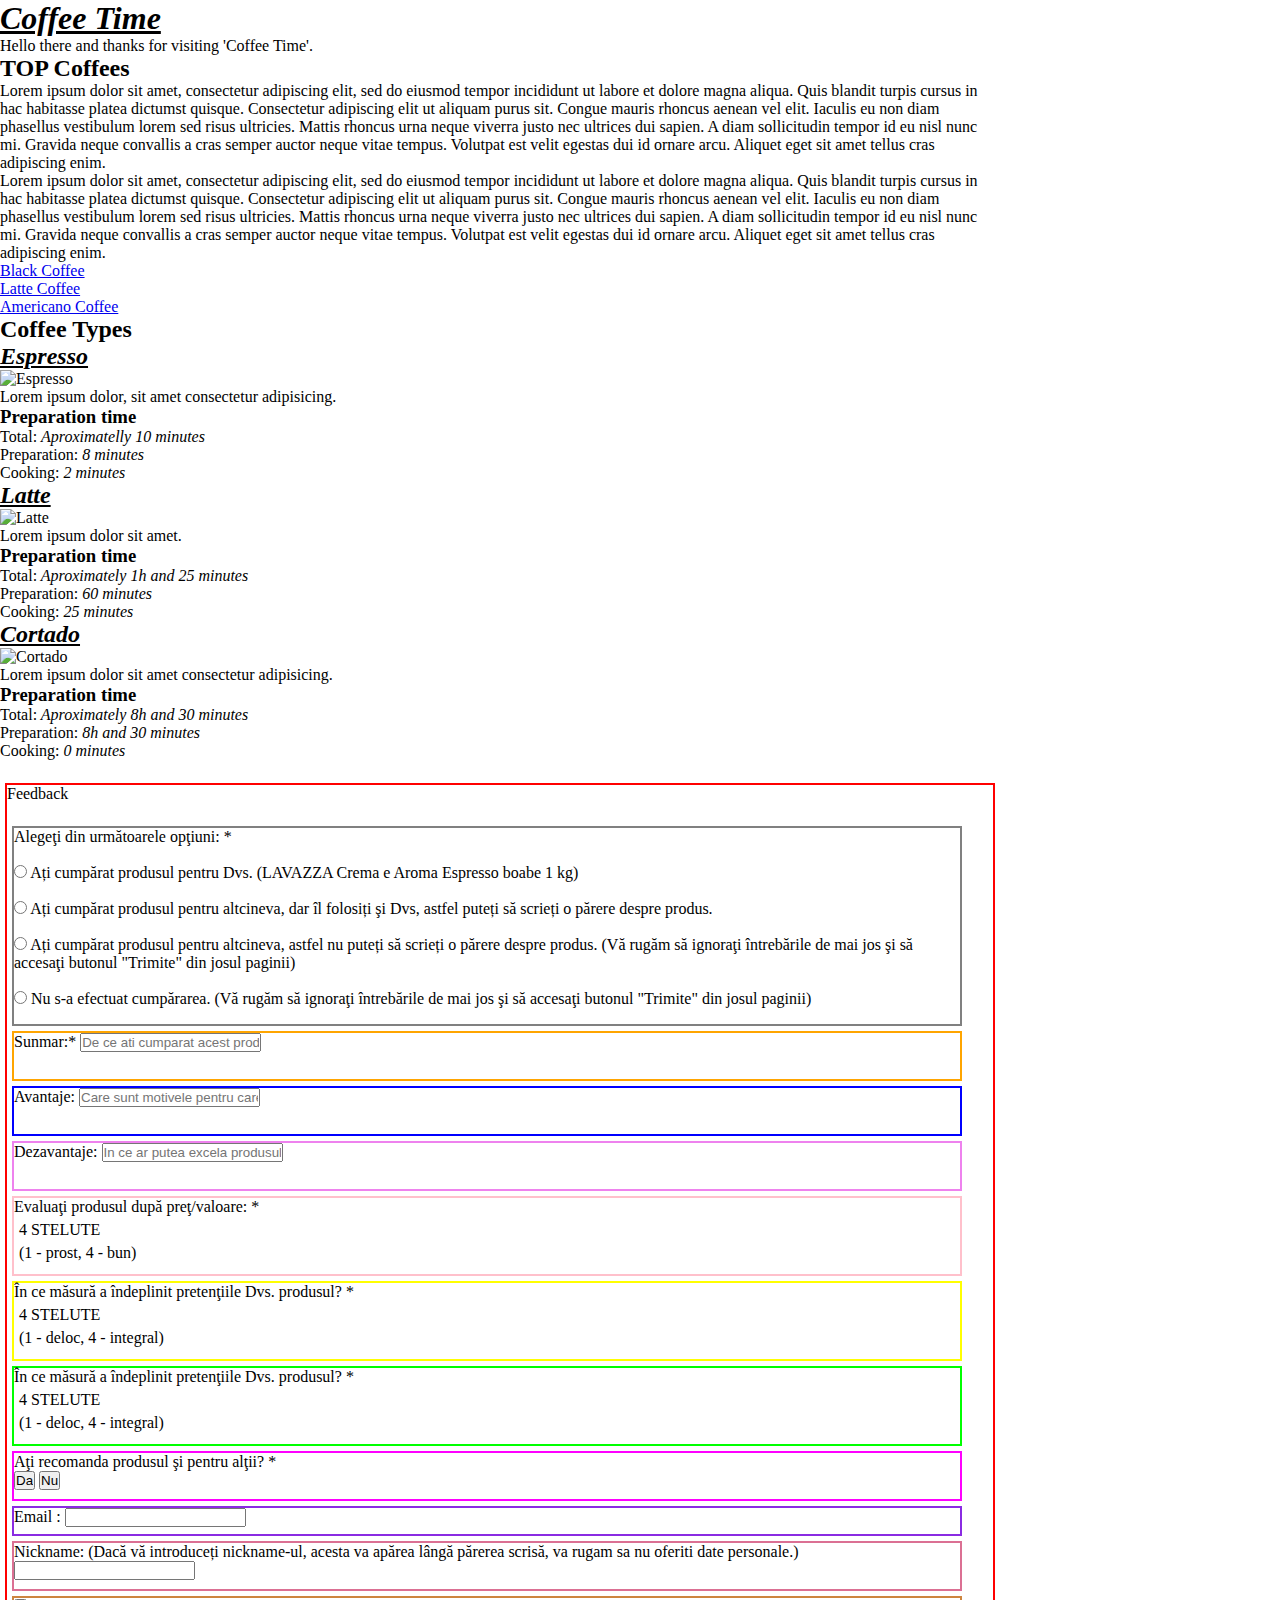
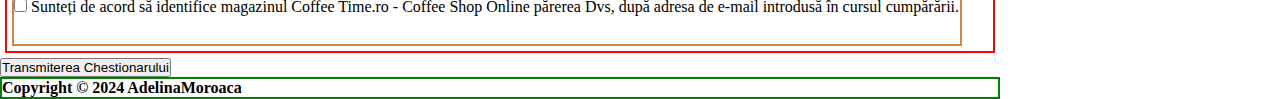
==== feedbackForm/formFB.html @ b8671951 "Add structure to feedback form" ====
<!DOCTYPE html>
<html lang="en">
<head>
    <meta charset="UTF-8" />
    <meta name="viewport" content="width=device-width, initial-scale=1.0">
    <title>Coffee Time</title>
    <meta name="description" content="Comandă acum cafeaua perfectă pentru tine și savureaz-o în fiecare dimineață. Suntem alături de tine pentru a descoperi cafeaua care ți se potrivește! Produse Originale. Reduceri 50% Livrare Gratis la +150Ron. Modele: Decalcifiant, Aparate Cafea, Pentru Uz Casnic." />
    <meta name="keywords" content="HTML, CSS , JavaScript, React" />
    <meta name="author" content="Adelina Moroaca" />
    <link rel="stylesheet" href="style.css">

</head>
<body> 
    <header>
        <h1><i><u>Coffee Time</u></i></h1>
        <p>Hello there and thanks for visiting 'Coffee Time'.</p> 
    </header>

    <section>
        <h2>TOP Coffees</h2>
        <div>
            <p>Lorem ipsum dolor sit amet, consectetur adipiscing elit, sed do eiusmod tempor incididunt ut labore et dolore magna aliqua. Quis blandit turpis cursus in hac habitasse platea dictumst quisque. Consectetur adipiscing elit ut aliquam purus sit. Congue mauris rhoncus aenean vel elit. Iaculis eu non diam phasellus vestibulum lorem sed risus ultricies. Mattis rhoncus urna neque viverra justo nec ultrices dui sapien. A diam sollicitudin tempor id eu nisl nunc mi. Gravida neque convallis a cras semper auctor neque vitae tempus. Volutpat est velit egestas dui id ornare arcu. Aliquet eget sit amet tellus cras adipiscing enim.</p>
            <p>Lorem ipsum dolor sit amet, consectetur adipiscing elit, sed do eiusmod tempor incididunt ut labore et dolore magna aliqua. Quis blandit turpis cursus in hac habitasse platea dictumst quisque. Consectetur adipiscing elit ut aliquam purus sit. Congue mauris rhoncus aenean vel elit. Iaculis eu non diam phasellus vestibulum lorem sed risus ultricies. Mattis rhoncus urna neque viverra justo nec ultrices dui sapien. A diam sollicitudin tempor id eu nisl nunc mi. Gravida neque convallis a cras semper auctor neque vitae tempus. Volutpat est velit egestas dui id ornare arcu. Aliquet eget sit amet tellus cras adipiscing enim.</p>
            <ol>
                <li><a href="https://www.allrecipes.com/recipe/258123/peach-and-tomato-caprese-salad/">Black Coffee</a></li>
                <li><a href="https://www.allrecipes.com/recipe/222862/grilled-corn-with-cilantro-lime-butter/">Latte Coffee</a></li>
                <li><a href="https://www.allrecipes.com/recipe/72612/sangria-sangria/">Americano Coffee</a></li>
            </ol>
        </div>
    </section>

    <section>
        <h2>Coffee Types</h2>
        <ul>
          <li>
            <h2><u><i>Espresso</i></u></h2>
            <img src="./photo/Espresso.jpg" 
            alt="Espresso"
            width="250px" height="200px">

            <div>
                <p>Lorem ipsum dolor, sit amet consectetur adipisicing.</p>
            </div>

            <div>
                <h3>Preparation time</h3>
                <ul>
                    <li>Total: <span><i>Aproximatelly 10 minutes</i></span></li>
                    <li>Preparation: <span><i>8 minutes</i></span></li>
                    <li>Cooking: <span><i> 2 minutes</i></span></li>
                </ul>
            </div>
            
          </li>

          <li>
            <h2><u><i>Latte</i></u></h2>
            <img src="./photo/latte.webp" 
            alt="Latte" 
            width="250px" height="200px">

            <div>
                <p>Lorem ipsum dolor sit amet.</p>
            </div>

            <div>
                <h3>Preparation time</h3>
                <ul>
                    <li>Total:<span><i> Aproximately 1h and 25 minutes</i></span></li>
                    <li>Preparation:<span><i> 60 minutes</i></span></li>
                    <li>Cooking:<span><i> 25 minutes</i></span></li>
                </ul>
            </div>
            
          </li>

          <li>
            <h2><u><i>Cortado</i></u></h2>
            <img src="./photo/Cortada.png"
            alt="Cortado" 
            width="250px" height="200px">

            <div>
                <p>Lorem ipsum dolor sit amet consectetur adipisicing.</p>
            </div>

            <div>
                <h3>Preparation time</h3>
                <ul>
                    <li>Total:<span><i> Aproximately 8h and 30 minutes</i></span></li>
                    <li>Preparation:<span><i> 8h and 30 minutes</i></span></li>
                    <li>Cooking:<span><i> 0 minutes</i></span></li>
                </ul>
            </div>
            
          </li>
        </ul>
    </section> 


    <section>
        <!-- Feedback form -->
        <form action="/action_page.php">
            <br />
            <legend id="intro">Feedback

                <br />
                <br />
                <legend id="first">Alegeţi din următoarele opţiuni: *
        
                    <br />
                    <br />

        
                    <input type="radio" id="personalUseOnly" name="purchaseAim"  value="personalUseOnly" />
                    <label for="personalUseOnly">Ați cumpărat produsul pentru Dvs. (LAVAZZA Crema e Aroma Espresso boabe 1 kg)</label>
            

                    <br />
                    <br />

      
                    <input type="radio" id="personalAndPresent" name="purchaseAim"  value="personalAndPresent" />
                    <label for="personalAndPresent">Ați cumpărat produsul pentru altcineva, dar îl folosiți şi Dvs, astfel puteți să scrieți o părere despre produs.</label>
         
                        
                    <br />
                    <br />

                    <input type="radio" id="presentPurchaseOnly" name="purchaseAim"  value="presentPurchaseOnly" />
                    <label for="presentPurchaseOnly">Ați cumpărat produsul pentru altcineva, astfel nu puteți să scrieți o părere despre produs. (Vă rugăm să ignoraţi întrebările de mai jos şi să accesaţi butonul "Trimite" din josul paginii)</label>

                    <br />
                    <br />

            
                    <input type="radio" id="noPurchase" name="purchaseAim"  value="noPurchase"/>
                    <label for="noPurchase"> Nu s-a efectuat cumpărarea. (Vă rugăm să ignoraţi întrebările de mai jos şi să accesaţi butonul "Trimite" din josul paginii)</label>
                
                </legend> 

                <legend id="second">
                    <label for="purchase">Sunmar:*</label>
                    <input type="text" id="purchase" name="purchase"  value="" placeholder="De ce ati cumparat acest produs? Care au fost caracteristicile care v-au determinat sa achizitionati acest produs?" />

                </legend>

                <legend id="third">
                    <label for="pros">Avantaje: </label>
                    <input type="text" id="pros" name="pros"  value="" placeholder="Care sunt motivele pentru care ati recomanda acest produs? Care sunt cele mai apreciate caracteristici, functii ale produsului? De ce sa se aleaga acest produs?"/>

                </legend>

                <legend id="fourth">
                    <label for="cons">Dezavantaje: </label>
                    <input type="text" id="cons" name="cons"  value="" placeholder="In ce ar putea excela produsul respectiv? Care sunt functiile care ii lipsesc?"/>

                </legend>

                <legend id="fifth">
                    <label for="evaluatePrice">Evaluaţi produsul după preţ/valoare: *</label>
                    <input type="hidden" name="evaluatePrice" id="evaluatePrice" />
                    <legend>4 STELUTE</legend>
                    <legend>(1 - prost, 4 - bun)</legend>
                </legend>

                <legend id="sixth">
                    <label for="evaluatePrice">În ce măsură a îndeplinit pretenţiile Dvs. produsul? *</label>
                    <input type="hidden" name="evaluatePrice" id="evaluatePrice" />
                    <legend>4 STELUTE</legend>
                    <legend>(1 - deloc, 4 - integral)</legend>
                </legend>       
              
                <legend id="seven">
                    <label for="evaluateNecessity">În ce măsură a îndeplinit pretenţiile Dvs. produsul? *</label>
                    <input type="hidden" name="evaluateNecessity" id="evaluateNecessity" />
                    <legend>4 STELUTE</legend>
                    <legend>(1 - deloc, 4 - integral)</legend>
                </legend>

                <legend id="eight">
                    <label for="recomandation">Aţi recomanda produsul şi pentru alţii? *</label> <br/>
                    <!-- <input type="hidden" name="recomandation" id="recomandation" /> -->
                    <input type="button" name="recomandation" id="recomandationYes" value="Da">
                    <input type="button" name="recomandation" id="recomandationNo" value="Nu">
                </legend>

                   
                <legend id="nine">
                    <!-- Email -->
                    <label for="email">Email :</label>
                    <input type="text" name="email" id="email" required />
                </legend>

                <legend id="ten">
                    <!-- Password -->
                    <label for="nickname">Nickname: (Dacă vă introduceți nickname-ul, acesta va apărea lângă părerea scrisă, va rugam sa nu oferiti date personale.)</label><br />
                    <input type="text" name="nickname" id="nickname" />
                </legend>
            

    
                <legend id="eleven">
                    <!-- Terms and Conditions -->
                    <input type="checkbox" name="terms" id="terms">
                    <label for="terms">Sunteți de acord să identifice magazinul Coffee Time.ro - Coffee Shop Online părerea Dvs, după adresa de e-mail introdusă în cursul cumpărării.</label>
                </legend>
           
                
            </legend>
            <input type="submit" value="Transmiterea Chestionarului" />
        </form>
    </section>

   
    <footer>
        <h4>Copyright © 2024 AdelinaMoroaca</h4>
    </footer>

   
</body>
</html>
---- feedbackForm/style.css ----
* {
    margin: 0px;
    padding: 0px;
    box-sizing: border-box;
}

body{
    width: 1000px;
    height: 1000px;
}

legend{
    margin: 5px;
}
#intro{
    width: inherit;
    height: inherit;
    border: 2px solid red;

}

#first{
    border: 2px solid gray;
    width: 950px;
    height: 200px;
}

#second{
    border: 2px solid orange;
    width: 950px;
    height: 50px;
}

#third{
    border: 2px solid blue;
    width: 950px;
    height: 50px;
}

#fourth{
    border: 2px solid violet;
    width: 950px;
    height: 50px;    
}

#fifth{
    border: 2px solid pink;
    width: 950px;
    height: 80px;    
}

#sixth{
    border: 2px solid yellow;
    width: 950px;
    height: 80px;    
}

#seven{
    border: 2px solid lime;
    width: 950px;
    height: 80px; 
}

#eight{
    border: 2px solid magenta;
    width: 950px;
    height: 50px; 
}

#nine{
    border: 2px solid blueviolet;
    width: 950px;
    height: 30px; 
}

#ten{
    border: 2px solid palevioletred;
    width: 950px;
    height: 50px; 
}

#eleven{
    border: 2px solid peru;
    width: 950px;
    height: 50px; 
}

footer{
    border: 2px solid green;
}
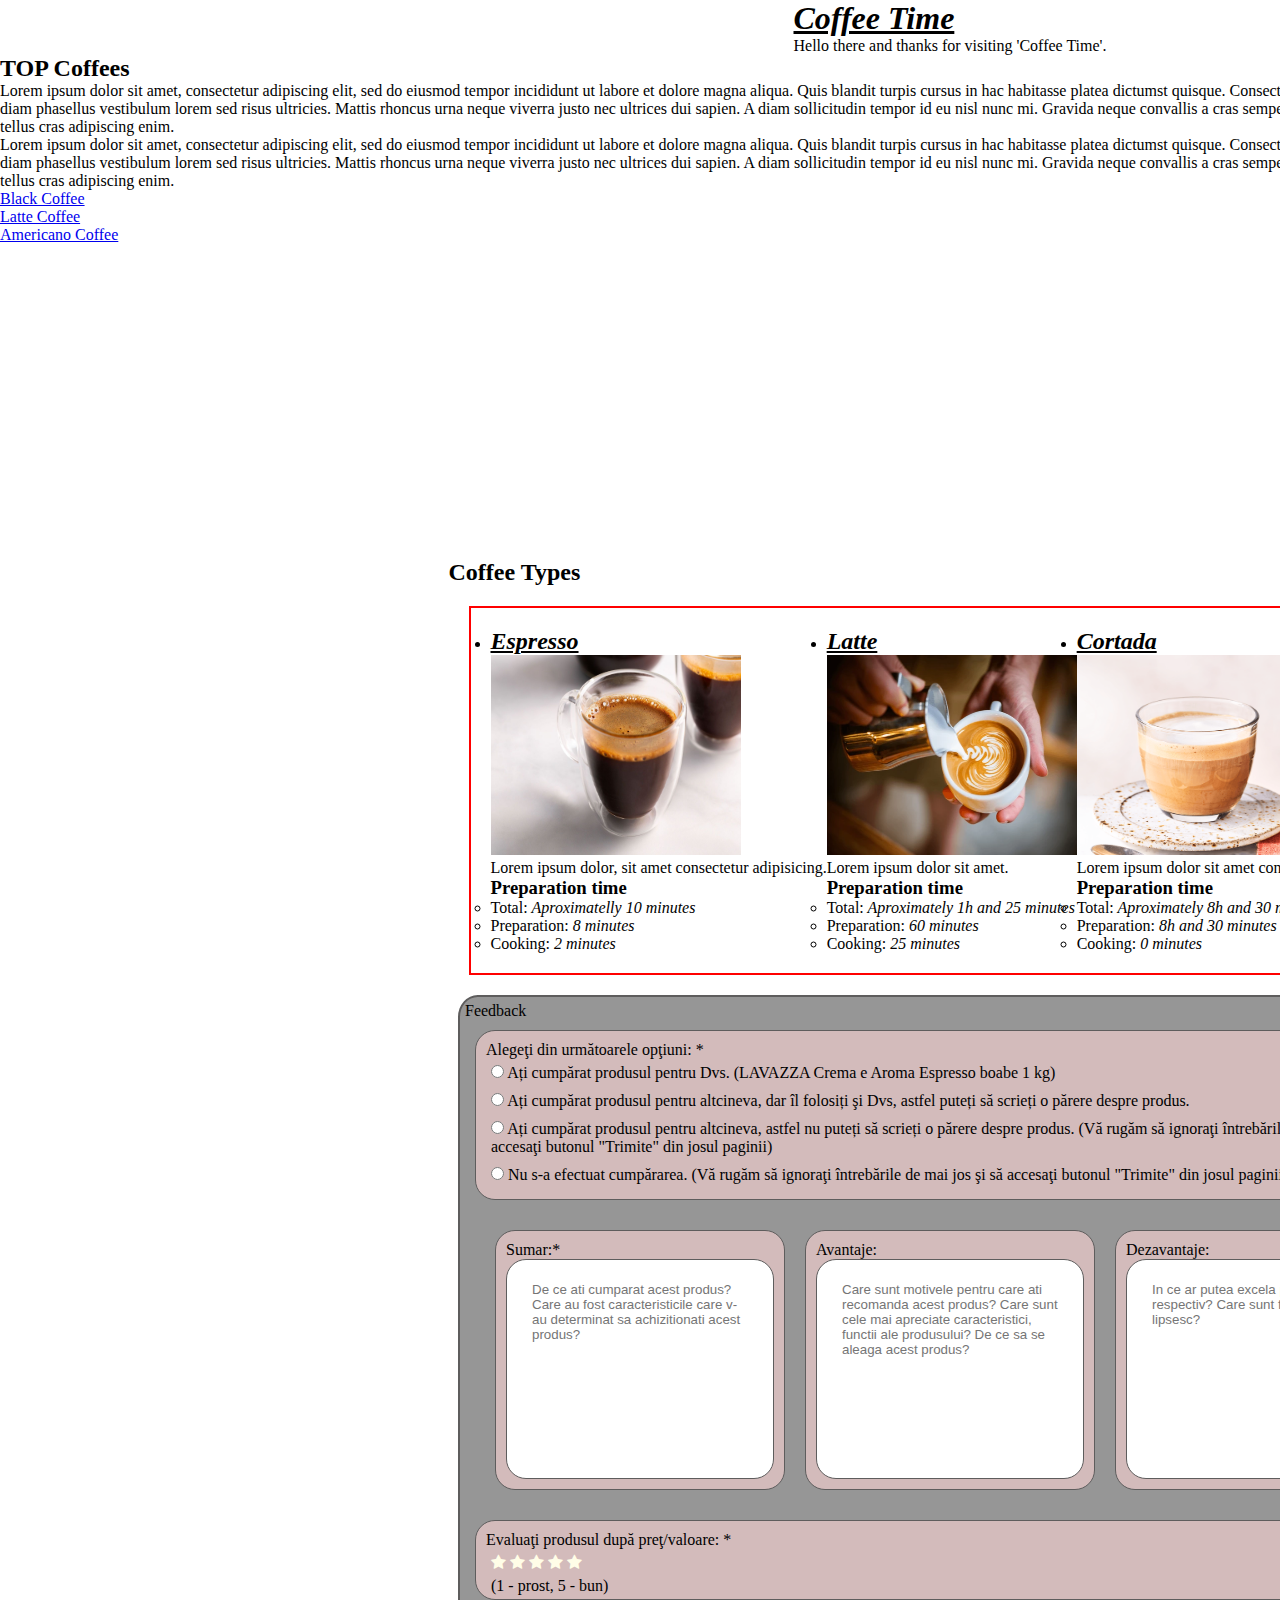
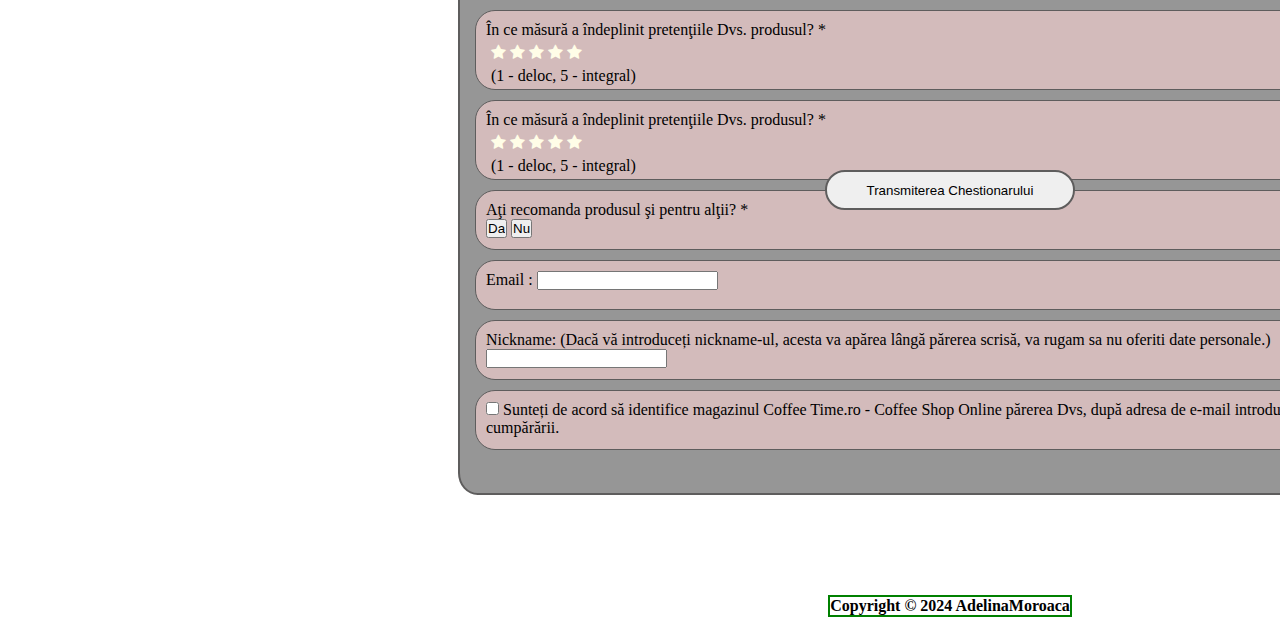
==== commit cbcdccd8: "Add coffee video and photos" ====
--- a/feedbackForm/formFB.html
+++ b/feedbackForm/formFB.html
@@ -8,6 +8,7 @@
     <meta name="keywords" content="HTML, CSS , JavaScript, React" />
     <meta name="author" content="Adelina Moroaca" />
     <link rel="stylesheet" href="style.css">
+    <link rel="stylesheet" href="https://cdnjs.cloudflare.com/ajax/libs/font-awesome/4.7.0/css/font-awesome.min.css">
 
 </head>
 <body> 
@@ -29,12 +30,16 @@
         </div>
     </section>
 
-    <section>
+    <iframe width="560" height="315" src="https://www.youtube.com/embed/Kqhmj0zcEP8?si=iOrfvGjbmV9nx69d" title="YouTube video player" frameborder="0" allow="accelerometer; autoplay; clipboard-write; encrypted-media; gyroscope; picture-in-picture; web-share" allowfullscreen>
+
+    </iframe>
+
+    <section class="coffeeContent">
         <h2>Coffee Types</h2>
-        <ul>
+        <ul class="coffeeContent">
           <li>
             <h2><u><i>Espresso</i></u></h2>
-            <img src="./photo/Espresso.jpg" 
+            <img src="./img/Espresso.jpg" 
             alt="Espresso"
             width="250px" height="200px">
 
@@ -55,7 +60,7 @@
 
           <li>
             <h2><u><i>Latte</i></u></h2>
-            <img src="./photo/latte.webp" 
+            <img src="./img/latte.webp" 
             alt="Latte" 
             width="250px" height="200px">
 
@@ -75,8 +80,8 @@
           </li>
 
           <li>
-            <h2><u><i>Cortado</i></u></h2>
-            <img src="./photo/Cortada.png"
+            <h2><u><i>Cortada</i></u></h2>
+            <img src="./img/Cortada.png"
             alt="Cortado" 
             width="250px" height="200px">
 
@@ -98,87 +103,93 @@
     </section> 
 
 
-    <section>
+    <section class="feedbackForm">
         <!-- Feedback form -->
         <form action="/action_page.php">
-            <br />
             <legend id="intro">Feedback
-
-                <br />
-                <br />
                 <legend id="first">Alegeţi din următoarele opţiuni: *
-        
-                    <br />
-                    <br />
-
-        
-                    <input type="radio" id="personalUseOnly" name="purchaseAim"  value="personalUseOnly" />
-                    <label for="personalUseOnly">Ați cumpărat produsul pentru Dvs. (LAVAZZA Crema e Aroma Espresso boabe 1 kg)</label>
-            
-
-                    <br />
-                    <br />
-
-      
-                    <input type="radio" id="personalAndPresent" name="purchaseAim"  value="personalAndPresent" />
-                    <label for="personalAndPresent">Ați cumpărat produsul pentru altcineva, dar îl folosiți şi Dvs, astfel puteți să scrieți o părere despre produs.</label>
-         
-                        
-                    <br />
-                    <br />
-
-                    <input type="radio" id="presentPurchaseOnly" name="purchaseAim"  value="presentPurchaseOnly" />
-                    <label for="presentPurchaseOnly">Ați cumpărat produsul pentru altcineva, astfel nu puteți să scrieți o părere despre produs. (Vă rugăm să ignoraţi întrebările de mai jos şi să accesaţi butonul "Trimite" din josul paginii)</label>
-
-                    <br />
-                    <br />
-
-            
-                    <input type="radio" id="noPurchase" name="purchaseAim"  value="noPurchase"/>
-                    <label for="noPurchase"> Nu s-a efectuat cumpărarea. (Vă rugăm să ignoraţi întrebările de mai jos şi să accesaţi butonul "Trimite" din josul paginii)</label>
-                
+                    <legend>
+                        <input type="radio" id="personalUseOnly" name="purchaseAim"  value="personalUseOnly" required />
+                        <label for="personalUseOnly">Ați cumpărat produsul pentru Dvs. (LAVAZZA Crema e Aroma Espresso boabe 1 kg)</label>
+                    </legend>
+            
+                    <legend>
+                        <input type="radio" id="personalAndPresent" name="purchaseAim"  value="personalAndPresent" required />
+                        <label for="personalAndPresent">Ați cumpărat produsul pentru altcineva, dar îl folosiți şi Dvs, astfel puteți să scrieți o părere despre produs.</label>
+                    </legend>
+          
+                    <legend>
+                        <input type="radio" id="presentPurchaseOnly" name="purchaseAim"  value="presentPurchaseOnly" required />
+                        <label for="presentPurchaseOnly">Ați cumpărat produsul pentru altcineva, astfel nu puteți să scrieți o părere despre produs. (Vă rugăm să ignoraţi întrebările de mai jos şi să accesaţi butonul "Trimite" din josul paginii)</label>
+                    </legend>
+
+                    <legend>
+                        <input type="radio" id="noPurchase" name="purchaseAim"  value="noPurchase" required />
+                        <label for="noPurchase"> Nu s-a efectuat cumpărarea. (Vă rugăm să ignoraţi întrebările de mai jos şi să accesaţi butonul "Trimite" din josul paginii)</label>
+                    </legend>
                 </legend> 
 
                 <legend id="second">
-                    <label for="purchase">Sunmar:*</label>
-                    <input type="text" id="purchase" name="purchase"  value="" placeholder="De ce ati cumparat acest produs? Care au fost caracteristicile care v-au determinat sa achizitionati acest produs?" />
-
-                </legend>
+                    <legend id="secondPurchase">
+                        <label for="purchase">Sumar:*</label>
+                        <input type="text" id="purchase" name="purchase"  value="" placeholder="De ce ati cumparat acest produs? Care au fost caracteristicile care v-au determinat sa achizitionati acest produs?" required />
+    
+                    </legend>
+    
+                    <legend id="secondPros">
+                        <label for="pros">Avantaje: </label>
+                        <input type="text" id="pros" name="pros"  value="" placeholder="Care sunt motivele pentru care ati recomanda acest produs? Care sunt cele mai apreciate caracteristici, functii ale produsului? De ce sa se aleaga acest produs?"/>
+    
+                    </legend>
+    
+                    <legend id="secondCons">
+                        <label for="cons">Dezavantaje: </label>
+                        <input type="text" id="cons" name="cons"  value="" placeholder="In ce ar putea excela produsul respectiv? Care sunt functiile care ii lipsesc?"/>
+    
+                    </legend>
+                </legend>
+
 
                 <legend id="third">
-                    <label for="pros">Avantaje: </label>
-                    <input type="text" id="pros" name="pros"  value="" placeholder="Care sunt motivele pentru care ati recomanda acest produs? Care sunt cele mai apreciate caracteristici, functii ale produsului? De ce sa se aleaga acest produs?"/>
-
-                </legend>
-
-                <legend id="fourth">
-                    <label for="cons">Dezavantaje: </label>
-                    <input type="text" id="cons" name="cons"  value="" placeholder="In ce ar putea excela produsul respectiv? Care sunt functiile care ii lipsesc?"/>
-
-                </legend>
-
-                <legend id="fifth">
                     <label for="evaluatePrice">Evaluaţi produsul după preţ/valoare: *</label>
                     <input type="hidden" name="evaluatePrice" id="evaluatePrice" />
-                    <legend>4 STELUTE</legend>
-                    <legend>(1 - prost, 4 - bun)</legend>
-                </legend>
-
-                <legend id="sixth">
+                    <legend class="star">
+                        <span class="fa fa-star"></span>
+                        <span class="fa fa-star"></span>
+                        <span class="fa fa-star"></span>
+                        <span class="fa fa-star"></span>
+                        <span class="fa fa-star"></span>
+                    </legend>
+                    <legend>(1 - prost, 5 - bun)</legend>
+                </legend>
+
+                <legend id="fourth">
                     <label for="evaluatePrice">În ce măsură a îndeplinit pretenţiile Dvs. produsul? *</label>
                     <input type="hidden" name="evaluatePrice" id="evaluatePrice" />
-                    <legend>4 STELUTE</legend>
-                    <legend>(1 - deloc, 4 - integral)</legend>
+                   <legend>
+                        <span class="fa fa-star"></span>
+                        <span class="fa fa-star"></span>
+                        <span class="fa fa-star"></span>
+                        <span class="fa fa-star"></span>
+                        <span class="fa fa-star"></span>
+                   </legend>
+                    <legend>(1 - deloc, 5 - integral)</legend>
                 </legend>       
               
-                <legend id="seven">
+                <legend id="fifth">
                     <label for="evaluateNecessity">În ce măsură a îndeplinit pretenţiile Dvs. produsul? *</label>
                     <input type="hidden" name="evaluateNecessity" id="evaluateNecessity" />
-                    <legend>4 STELUTE</legend>
-                    <legend>(1 - deloc, 4 - integral)</legend>
-                </legend>
-
-                <legend id="eight">
+                    <legend>
+                        <span class="fa fa-star"></span>
+                        <span class="fa fa-star"></span>
+                        <span class="fa fa-star"></span>
+                        <span class="fa fa-star"></span>
+                        <span class="fa fa-star"></span>
+                   </legend>
+                    <legend>(1 - deloc, 5 - integral)</legend>
+                </legend>
+
+                <legend id="sixth">
                     <label for="recomandation">Aţi recomanda produsul şi pentru alţii? *</label> <br/>
                     <!-- <input type="hidden" name="recomandation" id="recomandation" /> -->
                     <input type="button" name="recomandation" id="recomandationYes" value="Da">
@@ -186,13 +197,13 @@
                 </legend>
 
                    
-                <legend id="nine">
+                <legend id="seventh">
                     <!-- Email -->
                     <label for="email">Email :</label>
                     <input type="text" name="email" id="email" required />
                 </legend>
 
-                <legend id="ten">
+                <legend id="eighth">
                     <!-- Password -->
                     <label for="nickname">Nickname: (Dacă vă introduceți nickname-ul, acesta va apărea lângă părerea scrisă, va rugam sa nu oferiti date personale.)</label><br />
                     <input type="text" name="nickname" id="nickname" />
@@ -200,15 +211,15 @@
             
 
     
-                <legend id="eleven">
+                <legend id="ninth">
                     <!-- Terms and Conditions -->
                     <input type="checkbox" name="terms" id="terms">
                     <label for="terms">Sunteți de acord să identifice magazinul Coffee Time.ro - Coffee Shop Online părerea Dvs, după adresa de e-mail introdusă în cursul cumpărării.</label>
                 </legend>
            
+                <input type="submit" value="Transmiterea Chestionarului" />
                 
             </legend>
-            <input type="submit" value="Transmiterea Chestionarului" />
         </form>
     </section>
 
--- a/feedbackForm/style.css
+++ b/feedbackForm/style.css
@@ -4,87 +4,168 @@
     box-sizing: border-box;
 }
 
+:root{
+    --gray: rgb(150, 150, 150);
+    --grayLight: rgb(211, 187, 187);
+    --grayDark: rgb(94, 93, 93);
+    --intenseYellow: rgb(255, 238, 0);
+    --lightYellow:rgb(255, 253, 231);
+
+
+}
+
 body{
-    width: 1000px;
-    height: 1000px;
+    width: 1900px;
+    /* height: 1000px; */
+    display: flex;
+    flex-direction: column;
+    justify-content: center;
+    align-items: center;
+
+}
+
+section.coffeeContent{
+    display: flex;
+    flex-direction: column;
+}
+
+ul.coffeeContent{
+    display: flex;
+    flex-direction: row;
+    justify-content: space-around;
+    border: 2px solid red;
+    margin:20px;
+    padding: 20px;
+}
+
+form{
+    display: flex;
+    flex-direction: column;
+    justify-content: center;
+    align-self: center;
+    background-color: var(--gray);
+    border: 2px solid var(--grayDark);
+    border-radius: 2%;
+    height: 1100px;
+    /* width: 970px; */
 }
 
 legend{
     margin: 5px;
 }
+
 #intro{
     width: inherit;
     height: inherit;
-    border: 2px solid red;
+    /* border: 2px solid red; */
 
 }
 
 #first{
-    border: 2px solid gray;
+    border: 1px solid var(--grayDark);
+    background-color: var(--grayLight);
     width: 950px;
-    height: 200px;
+    height: 170px;
+    display: flex;
+    flex-direction: column;
+    padding: 10px;
+    margin: 10px;
+    border-radius: 20px;
+
 }
 
-#second{
-    border: 2px solid orange;
+#second {
+    display: flex;
     width: 950px;
-    height: 50px;
+    height: 300px;
+    /* border: 1px solid var(--grayDark); */
+    /* background-color: var(--grayLight); */
+    border-radius: 20px;
+    padding: 10px;
+    margin: 10px;
 }
 
-#third{
-    border: 2px solid blue;
+#secondPurchase, #secondPros, #secondCons {
+    display: flex;
+    flex-direction: column;
+    border: 1px solid var(--grayDark);
+    background-color: var(--grayLight);
     width: 950px;
-    height: 50px;
+    height: 260px;
+    border-radius: 20px;
+    padding: 10px;
+    margin: 10px;
 }
 
-#fourth{
-    border: 2px solid violet;
-    width: 950px;
-    height: 50px;    
+#purchase, #pros, #cons {
+    height: 220px;
+    padding: 5px;
+    border-radius: 20px;
+    border: 1px solid var(--grayDark);
+    /* margin: 10px; */
 }
 
-#fifth{
-    border: 2px solid pink;
+::-webkit-input-placeholder { /* Chrome/Opera/Safari */
+    white-space:pre-line;  
+    position:relative;
+    top:-80px;
+    padding: 20px;
+}
+
+::-moz-placeholder { /* Firefox 19+ */
+    white-space:pre-line;  
+    position:relative;
+    top:-80px;
+    padding: 20px;
+}
+
+#third, #fourth, #fifth, #sixth, #seventh, #eighth, #ninth{
+    border: 1px solid var(--grayDark);
+    background-color: var(--grayLight);
+    border-radius: 20px;
+    padding: 10px;
+    margin: 10px;
     width: 950px;
-    height: 80px;    
+    height: 80px;   
+}
+
+.fa {
+    color: var(--lightYellow);   
+}
+  
+.fa:hover {
+    color: var(--intenseYellow);
+
 }
 
 #sixth{
-    border: 2px solid yellow;
-    width: 950px;
-    height: 80px;    
+    height: 60px;    
 }
 
-#seven{
-    border: 2px solid lime;
-    width: 950px;
-    height: 80px; 
-}
-
-#eight{
-    border: 2px solid magenta;
-    width: 950px;
+#seventh{
     height: 50px; 
 }
 
-#nine{
-    border: 2px solid blueviolet;
-    width: 950px;
-    height: 30px; 
+#eighth{
+    height: 60px; 
+
 }
 
-#ten{
-    border: 2px solid palevioletred;
-    width: 950px;
-    height: 50px; 
+#ninth{
+    height: 60px; 
 }
 
-#eleven{
-    border: 2px solid peru;
-    width: 950px;
-    height: 50px; 
+input[type='submit']{
+    position: absolute;
+    top: 1770px;
+    left: 825px;
+    height: 40px;
+    width: 250px;
+    border-radius: 20px;
+    border: 2px solid var(--grayDark);
 }
 
 footer{
     border: 2px solid green;
+    margin-top: 100px;
 }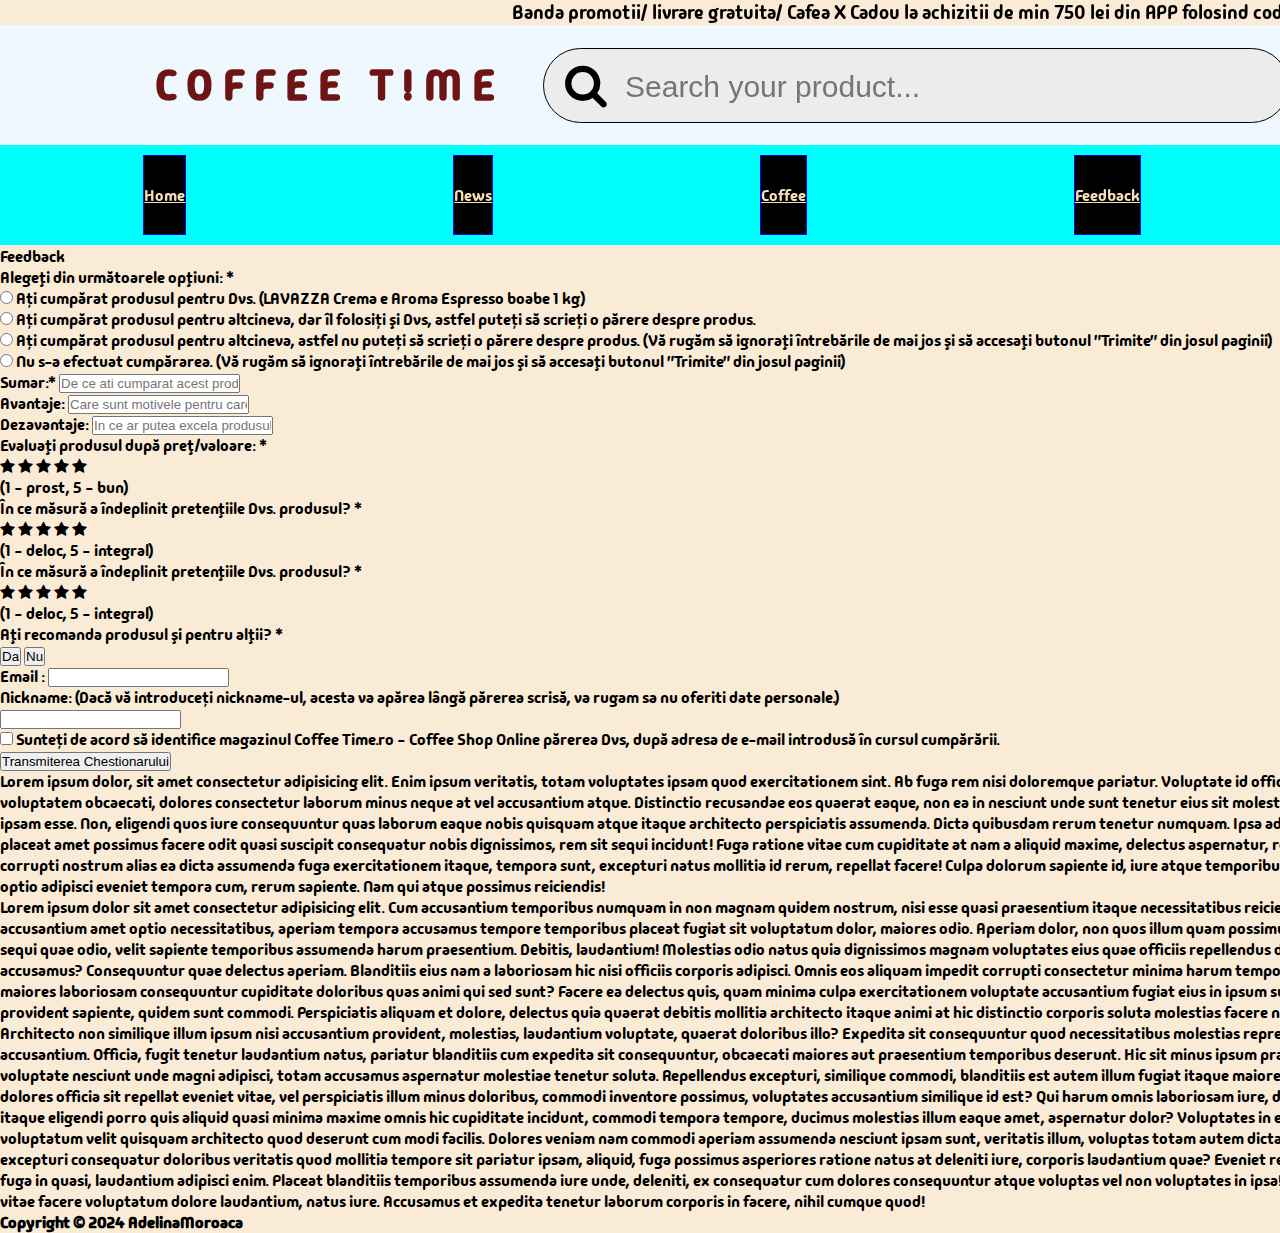
==== commit ed14c3e9: "Add header styling" ====
--- a/feedbackForm/formFB.html
+++ b/feedbackForm/formFB.html
@@ -5,19 +5,66 @@
     <meta name="viewport" content="width=device-width, initial-scale=1.0">
     <title>Coffee Time</title>
     <meta name="description" content="Comandă acum cafeaua perfectă pentru tine și savureaz-o în fiecare dimineață. Suntem alături de tine pentru a descoperi cafeaua care ți se potrivește! Produse Originale. Reduceri 50% Livrare Gratis la +150Ron. Modele: Decalcifiant, Aparate Cafea, Pentru Uz Casnic." />
-    <meta name="keywords" content="HTML, CSS , JavaScript, React" />
+    <meta name="keywords" content="HTML, CSS , JavaScript, React, coffee, coffee beans" />
     <meta name="author" content="Adelina Moroaca" />
     <link rel="stylesheet" href="style.css">
-    <link rel="stylesheet" href="https://cdnjs.cloudflare.com/ajax/libs/font-awesome/4.7.0/css/font-awesome.min.css">
-
+    <link rel="stylesheet" href="https://cdnjs.cloudflare.com/ajax/libs/font-awesome/4.7.0/css/font-awesome.min.css">    
+    <link rel="preconnect" href="https://fonts.googleapis.com">
+<link rel="preconnect" href="https://fonts.gstatic.com" crossorigin>
+<link href="https://fonts.googleapis.com/css2?family=Madimi+One&family=Noto+Sans:ital,wght@0,100..900;1,100..900&family=Roboto:ital,wght@0,100;0,300;0,400;0,500;0,700;0,900;1,100;1,300;1,400;1,500;1,700;1,900&display=swap" rel="stylesheet">
 </head>
+
 <body> 
     <header>
-        <h1><i><u>Coffee Time</u></i></h1>
-        <p>Hello there and thanks for visiting 'Coffee Time'.</p> 
+        <div class="promotions">
+            <p>
+                Banda promotii/ livrare gratuita/ Cafea X Cadou la achizitii de min 750 lei din APP folosind codul COFFEE TIME
+            </p>
+        </div>
+        
+        <div class="searchAndAccount">
+            <div class="logo">
+                <h1>COFFEE  T!ME </h1>
+            </div>
+
+            <div class="searchContainer">
+                <form action="/action_page.php">
+                    <button type="submit"><i class="fa fa-search"></i></button>
+                    <input type="text" placeholder="Search your product... " name="search" />
+                    <!-- <span class="deleteInputInfo">Delete</span> -->
+                </form>
+            </div>
+            
+            <div class="stores">
+                <h2><i class="fa fa-map-marker"></i>Stores</h2>
+            </div>
+
+            <div class="userAccount">
+                <h2><i class="fa fa-user-o"></i>Log in</h2>
+            </div>
+
+            <div class="favouriteProducts">
+                <i class="fa fa-heart-o"></i>
+            </div>
+
+            <div class="shoppingCart">
+                <i class="fa fa-cart-plus"></i>
+            </div>
+        </div>
+        
+        <nav>
+            <ul>
+                <li><a href="#home">Home</a></li>
+                <li><a href="#news">News</a></li>
+                <li><a href="#coffee">Coffee</a></li>
+                <li><a href="#feedback">Feedback</a></li>
+                <li><a href="#contact">Contact</a></li>
+                <li><a href="#about">About</a></li>
+            </ul>
+        </nav>
     </header>
 
-    <section>
+    <!-- <section>
         <h2>TOP Coffees</h2>
         <div>
             <p>Lorem ipsum dolor sit amet, consectetur adipiscing elit, sed do eiusmod tempor incididunt ut labore et dolore magna aliqua. Quis blandit turpis cursus in hac habitasse platea dictumst quisque. Consectetur adipiscing elit ut aliquam purus sit. Congue mauris rhoncus aenean vel elit. Iaculis eu non diam phasellus vestibulum lorem sed risus ultricies. Mattis rhoncus urna neque viverra justo nec ultrices dui sapien. A diam sollicitudin tempor id eu nisl nunc mi. Gravida neque convallis a cras semper auctor neque vitae tempus. Volutpat est velit egestas dui id ornare arcu. Aliquet eget sit amet tellus cras adipiscing enim.</p>
@@ -28,13 +75,13 @@
                 <li><a href="https://www.allrecipes.com/recipe/72612/sangria-sangria/">Americano Coffee</a></li>
             </ol>
         </div>
-    </section>
-
-    <iframe width="560" height="315" src="https://www.youtube.com/embed/Kqhmj0zcEP8?si=iOrfvGjbmV9nx69d" title="YouTube video player" frameborder="0" allow="accelerometer; autoplay; clipboard-write; encrypted-media; gyroscope; picture-in-picture; web-share" allowfullscreen>
-
-    </iframe>
-
-    <section class="coffeeContent">
+    </section> -->
+
+    <!-- <iframe width="560" height="315" src="https://www.youtube.com/embed/Kqhmj0zcEP8?si=iOrfvGjbmV9nx69d" title="YouTube video player" frameborder="0" allow="accelerometer; autoplay; clipboard-write; encrypted-media; gyroscope; picture-in-picture; web-share" allowfullscreen> --> -->
+
+    <!-- </iframe> -->
+
+    <!-- <section class="coffeeContent">
         <h2>Coffee Types</h2>
         <ul class="coffeeContent">
           <li>
@@ -100,11 +147,10 @@
             
           </li>
         </ul>
-    </section> 
-
-
-    <section class="feedbackForm">
-        <!-- Feedback form -->
+    </section>  -->
+
+
+    <section class="feedbackForm" id="feedback">
         <form action="/action_page.php">
             <legend id="intro">Feedback
                 <legend id="first">Alegeţi din următoarele opţiuni: *
@@ -198,13 +244,11 @@
 
                    
                 <legend id="seventh">
-                    <!-- Email -->
                     <label for="email">Email :</label>
                     <input type="text" name="email" id="email" required />
                 </legend>
 
                 <legend id="eighth">
-                    <!-- Password -->
                     <label for="nickname">Nickname: (Dacă vă introduceți nickname-ul, acesta va apărea lângă părerea scrisă, va rugam sa nu oferiti date personale.)</label><br />
                     <input type="text" name="nickname" id="nickname" />
                 </legend>
@@ -212,7 +256,6 @@
 
     
                 <legend id="ninth">
-                    <!-- Terms and Conditions -->
                     <input type="checkbox" name="terms" id="terms">
                     <label for="terms">Sunteți de acord să identifice magazinul Coffee Time.ro - Coffee Shop Online părerea Dvs, după adresa de e-mail introdusă în cursul cumpărării.</label>
                 </legend>
@@ -223,6 +266,12 @@
         </form>
     </section>
 
+    <section>
+        <p>Lorem ipsum dolor, sit amet consectetur adipisicing elit. Enim ipsum veritatis, totam voluptates ipsam quod exercitationem sint. Ab fuga rem nisi doloremque pariatur. Voluptate id officiis natus optio velit distinctio quo quidem! Nulla distinctio in molestias officia iste omnis voluptatem obcaecati, dolores consectetur laborum minus neque at vel accusantium atque. Distinctio recusandae eos quaerat eaque, non ea in nesciunt unde sunt tenetur eius sit molestias ipsa, et quod expedita assumenda quam suscipit incidunt excepturi deleniti qui autem ipsam esse. Non, eligendi quos iure consequuntur quas laborum eaque nobis quisquam atque itaque architecto perspiciatis assumenda. Dicta quibusdam rerum tenetur numquam. Ipsa adipisci tempora laboriosam recusandae ea tempore repellat delectus animi repellendus qui placeat amet possimus facere odit quasi suscipit consequatur nobis dignissimos, rem sit sequi incidunt! Fuga ratione vitae cum cupiditate at nam a aliquid maxime, delectus aspernatur, repellat iure, voluptatibus adipisci commodi dolore eaque dicta. Quae quibusdam nemo culpa corrupti nostrum alias ea dicta assumenda fuga exercitationem itaque, tempora sunt, excepturi natus mollitia id rerum, repellat facere! Culpa dolorum sapiente id, iure atque temporibus blanditiis adipisci eligendi, quam possimus fugit. Hic nisi ab aut sint unde magnam ducimus optio adipisci eveniet tempora cum, rerum sapiente. Nam qui atque possimus reiciendis!</p>
+    
+        <p>Lorem ipsum dolor sit amet consectetur adipisicing elit. Cum accusantium temporibus numquam in non magnam quidem nostrum, nisi esse quasi praesentium itaque necessitatibus reiciendis pariatur neque exercitationem magni veritatis a, perspiciatis nemo! Perspiciatis accusantium amet optio necessitatibus, aperiam tempora accusamus tempore temporibus placeat fugiat sit voluptatum dolor, maiores odio. Aperiam dolor, non quos illum quam possimus eligendi quibusdam facere, placeat nihil repellendus expedita eveniet id fugiat corrupti sequi quae odio, velit sapiente temporibus assumenda harum praesentium. Debitis, laudantium! Molestias odio natus quia dignissimos magnam voluptates eius quae officiis repellendus dolorem fuga consectetur praesentium dolorum culpa, libero perspiciatis, repellat accusamus? Consequuntur quae delectus aperiam. Blanditiis eius nam a laboriosam hic nisi officiis corporis adipisci. Omnis eos aliquam impedit corrupti consectetur minima harum temporibus dolorum illo? Modi natus facere obcaecati aspernatur debitis. Aspernatur quasi maiores laboriosam consequuntur cupiditate doloribus quas animi qui sed sunt? Facere ea delectus quis, quam minima culpa exercitationem voluptate accusantium fugiat eius in ipsum suscipit ullam voluptatum id voluptates? Quo quasi sed id illum fuga doloribus, temporibus provident sapiente, quidem sunt commodi. Perspiciatis aliquam et dolore, delectus quia quaerat debitis mollitia architecto itaque animi at hic distinctio corporis soluta molestias facere numquam atque aspernatur quae recusandae porro repellendus iste voluptatem a. Architecto non similique illum ipsum nisi accusantium provident, molestias, laudantium voluptate, quaerat doloribus illo? Expedita sit consequuntur quod necessitatibus molestias reprehenderit quisquam debitis, maxime id voluptatem odit, suscipit natus, deleniti aperiam accusantium. Officia, fugit tenetur laudantium natus, pariatur blanditiis cum expedita sit consequuntur, obcaecati maiores aut praesentium temporibus deserunt. Hic sit minus ipsum praesentium eligendi sed in quia quae dignissimos esse animi sapiente officiis maxime quo, voluptate nesciunt unde magni adipisci, totam accusamus aspernatur molestiae tenetur soluta. Repellendus excepturi, similique commodi, blanditiis est autem illum fugiat itaque maiores aspernatur natus deleniti ex! Voluptatem asperiores esse harum numquam quasi tempore dolores officia sit repellat eveniet vitae, vel perspiciatis illum minus doloribus, commodi inventore possimus, voluptates accusantium similique id est? Qui harum omnis laboriosam iure, debitis ex aliquid deserunt. Corrupti iure asperiores accusantium dolores voluptatum iusto itaque eligendi porro quis aliquid quasi minima maxime omnis hic cupiditate incidunt, commodi tempora tempore, ducimus molestias illum eaque amet, aspernatur dolor? Voluptates in exercitationem enim, est quibusdam ab quidem earum vitae sunt id iure natus aliquid voluptatum velit quisquam architecto quod deserunt cum modi facilis. Dolores veniam nam commodi aperiam assumenda nesciunt ipsam sunt, veritatis illum, voluptas totam autem dicta voluptatem maiores ducimus qui ratione dolorem deserunt velit. Unde repudiandae ut ab excepturi consequatur doloribus veritatis quod mollitia tempore sit pariatur ipsam, aliquid, fuga possimus asperiores ratione natus at deleniti iure, corporis laudantium quae? Eveniet rem vel ad commodi. Quod inventore quam quidem, ab, repellendus ex similique quos nemo fuga in quasi, laudantium adipisci enim. Placeat blanditiis temporibus assumenda iure unde, deleniti, ex consequatur cum dolores consequuntur atque voluptas vel non voluptates in ipsa! Aliquid, beatae. Nisi neque culpa voluptatibus facilis, provident deserunt, exercitationem vitae facere voluptatum dolore laudantium, natus iure. Accusamus et expedita tenetur laborum corporis in facere, nihil cumque quod!</p>
+    </section>
+
    
     <footer>
         <h4>Copyright © 2024 AdelinaMoroaca</h4>
--- a/feedbackForm/style.css
+++ b/feedbackForm/style.css
@@ -10,35 +10,217 @@
     --grayDark: rgb(94, 93, 93);
     --intenseYellow: rgb(255, 238, 0);
     --lightYellow:rgb(255, 253, 231);
-
+    box-sizing: border-box;
 
 }
 
 body{
-    width: 1900px;
-    /* height: 1000px; */
-    display: flex;
-    flex-direction: column;
+    display: flex;
+    flex-direction: column;
+    /* border: 1px solid blue; */
+    width: 1920px;
+    height: 100%;
+    background-color: antiquewhite;
+    box-sizing: border-box;
+    font-family: "Madimi One", sans-serif;
+    font-size: 100%;
+    /* font-weight: 400; */
+    /* font-style: normal; */
+}
+
+/* HEADER */
+header {
+    height: 225px;
+    width: inherit;
+    position: sticky;
+    top: 0;
+    /* border: 1px solid magenta; */
+}
+
+header div{
+    display: flex;
     justify-content: center;
     align-items: center;
-
-}
-
-section.coffeeContent{
-    display: flex;
-    flex-direction: column;
-}
-
-ul.coffeeContent{
+    padding: 2px;
+    font-size: 1.2em;
+}
+
+/* PROMOTIONS SECTIONS */
+
+header > div.promotions{
+    height: 25px;
+    animation-name: bannerPromo;
+    animation-duration: 2s;
+    animation-iteration-count: infinite;
+}
+
+@keyframes bannerPromo {
+    10%   {background-color: peachpuff;}
+    25%  {background-color: yellow;}
+    50%  {background-color: orange;}
+    50%  {background-color: orange;}
+    100% {background-color: orangered;}   
+}
+
+/* SEARCH BAR AND ACCOUNT SECTION */
+
+header > div.searchAndAccount {
+    background-color: aliceblue;
+    height: 100px;
+    display: flex;
+    justify-content: center;
+    padding: 60px;
+}
+
+.searchAndAccount div{
+    font-size: 1.3rem;
+    margin: 3px;
+    height: 75px;
+ 
+}
+
+.searchAndAccount i{
+    border:1px solid blue;
+    font-size: 40px;
+    margin: 5px;
+  
+}
+
+/* *LOGO* */
+.searchAndAccount > .logo {
+    width: 410px;
+    letter-spacing: 10px;
+    color: rgb(109, 21, 21);
+    padding: 15px;
+    border:1px solid transparent;
+
+
+    /* font-size: 40px;  ---------------NOT WORKING */
+}
+
+.searchContainer{
+    width: 750px;
+}
+
+/* * SEARCH BAR  * */
+
+.searchContainer > form {
+    width: 750px;
+    height: inherit;
+    border: 1px solid black;
+    border-radius: 40px;
+    padding: 10px;
+    background-color: rgb(236, 236, 236);
+
+
+}
+
+.searchContainer > form > input[type='text']{
+    border: none;
+    position: absolute;
+    top: 50px;
+    left: 545px;
+    height: 70px;
+    background-color: transparent;
+    width: 740px;
+}
+
+.searchContainer > form > input[type='text']::placeholder{
+    position: absolute;
+    padding-left: 80px;
+    top: 20px;
+    font-size: 30px;
+
+    /* top: 90px; */
+
+}
+
+.searchContainer > form > button[type='submit'] > i.fa-search {
+    border: none;
+    position: absolute;
+    top: 57px;
+    left: 560px;
+    font-size: 45px;
+}
+
+.searchContainer > form > span.deleteInputInfo{
+    border: 1px solid magenta;
+    position: absolute;
+
+    /* width: 350px; */
+}
+
+
+/* STORES SECTION */
+
+.stores{
+    width: 230px;
+    padding: 5px;
+    border: 1px solid aqua;
+
+  
+}
+
+/* USER ACCOUNT */
+
+.userAccount{
+    width: 150px;
+    padding: 5px;
+    border: 1px solid aqua;
+
+}
+
+.favouriteProducts{
+    width: 50px;  
+    border: 1px solid aqua;
+
+}
+
+.shoppingCart{
+    width: 50px;
+    border: 1px solid aqua;
+
+}
+
+/* NAV BAR SECTION */
+header > nav > ul{
+    display: flex;
+    flex-direction: row;
+    justify-content: space-around;
+    /* border: 1px solid green; */
+    padding: 10px;
+    height: 100px;
+    background-color: aqua;
+    list-style-type: none;
+
+}
+
+header > nav > ul > li > a{
+    display: flex;
+    justify-content: center;
+    align-items: center;
+    height: 80px;
+    border: 1px solid blue;
+    background-color: black;
+    color: wheat;
+
+}
+
+/* section.coffeeContent{
+    display: flex;
+    flex-direction: column;
+} */
+
+/* ul.coffeeContent{
     display: flex;
     flex-direction: row;
     justify-content: space-around;
     border: 2px solid red;
     margin:20px;
     padding: 20px;
-}
-
-form{
+} */
+
+/* form{
     display: flex;
     flex-direction: column;
     justify-content: center;
@@ -47,21 +229,19 @@
     border: 2px solid var(--grayDark);
     border-radius: 2%;
     height: 1100px;
-    /* width: 970px; */
-}
-
-legend{
+} */
+
+/* legend{
     margin: 5px;
-}
-
-#intro{
+} */
+
+/* #intro{
     width: inherit;
     height: inherit;
-    /* border: 2px solid red; */
-
-}
-
-#first{
+
+} */
+
+/* #first{
     border: 1px solid var(--grayDark);
     background-color: var(--grayLight);
     width: 950px;
@@ -72,20 +252,18 @@
     margin: 10px;
     border-radius: 20px;
 
-}
-
-#second {
+} */
+
+/* #second {
     display: flex;
     width: 950px;
     height: 300px;
-    /* border: 1px solid var(--grayDark); */
-    /* background-color: var(--grayLight); */
     border-radius: 20px;
     padding: 10px;
     margin: 10px;
-}
-
-#secondPurchase, #secondPros, #secondCons {
+} */
+
+/* #secondPurchase, #secondPros, #secondCons {
     display: flex;
     flex-direction: column;
     border: 1px solid var(--grayDark);
@@ -95,31 +273,33 @@
     border-radius: 20px;
     padding: 10px;
     margin: 10px;
-}
-
-#purchase, #pros, #cons {
+} */
+
+/* #purchase, #pros, #cons {
     height: 220px;
     padding: 5px;
     border-radius: 20px;
     border: 1px solid var(--grayDark);
-    /* margin: 10px; */
-}
-
-::-webkit-input-placeholder { /* Chrome/Opera/Safari */
+   
+} */
+
+ /* Chrome/Opera/Safari */
+/* ::-webkit-input-placeholder { 
     white-space:pre-line;  
     position:relative;
     top:-80px;
     padding: 20px;
-}
-
-::-moz-placeholder { /* Firefox 19+ */
+} */
+
+ /* Firefox 19+ */
+/* ::-moz-placeholder { 
     white-space:pre-line;  
     position:relative;
     top:-80px;
     padding: 20px;
-}
-
-#third, #fourth, #fifth, #sixth, #seventh, #eighth, #ninth{
+} */
+
+/* #third, #fourth, #fifth, #sixth, #seventh, #eighth, #ninth{
     border: 1px solid var(--grayDark);
     background-color: var(--grayLight);
     border-radius: 20px;
@@ -127,35 +307,35 @@
     margin: 10px;
     width: 950px;
     height: 80px;   
-}
-
-.fa {
+} */
+
+/* .fa {
     color: var(--lightYellow);   
-}
+} */
   
-.fa:hover {
+/* .fa:hover {
     color: var(--intenseYellow);
 
-}
-
-#sixth{
+} */
+
+/* #sixth{
     height: 60px;    
-}
-
-#seventh{
+} */
+
+/* #seventh{
     height: 50px; 
-}
-
-#eighth{
+} */
+
+/* #eighth{
     height: 60px; 
 
-}
-
-#ninth{
+} */
+
+/* #ninth{
     height: 60px; 
-}
-
-input[type='submit']{
+} */
+
+/* input[type='submit']{
     position: absolute;
     top: 1770px;
     left: 825px;
@@ -163,9 +343,9 @@
     width: 250px;
     border-radius: 20px;
     border: 2px solid var(--grayDark);
-}
-
-footer{
+} */
+
+/* footer{
     border: 2px solid green;
     margin-top: 100px;
-}+} */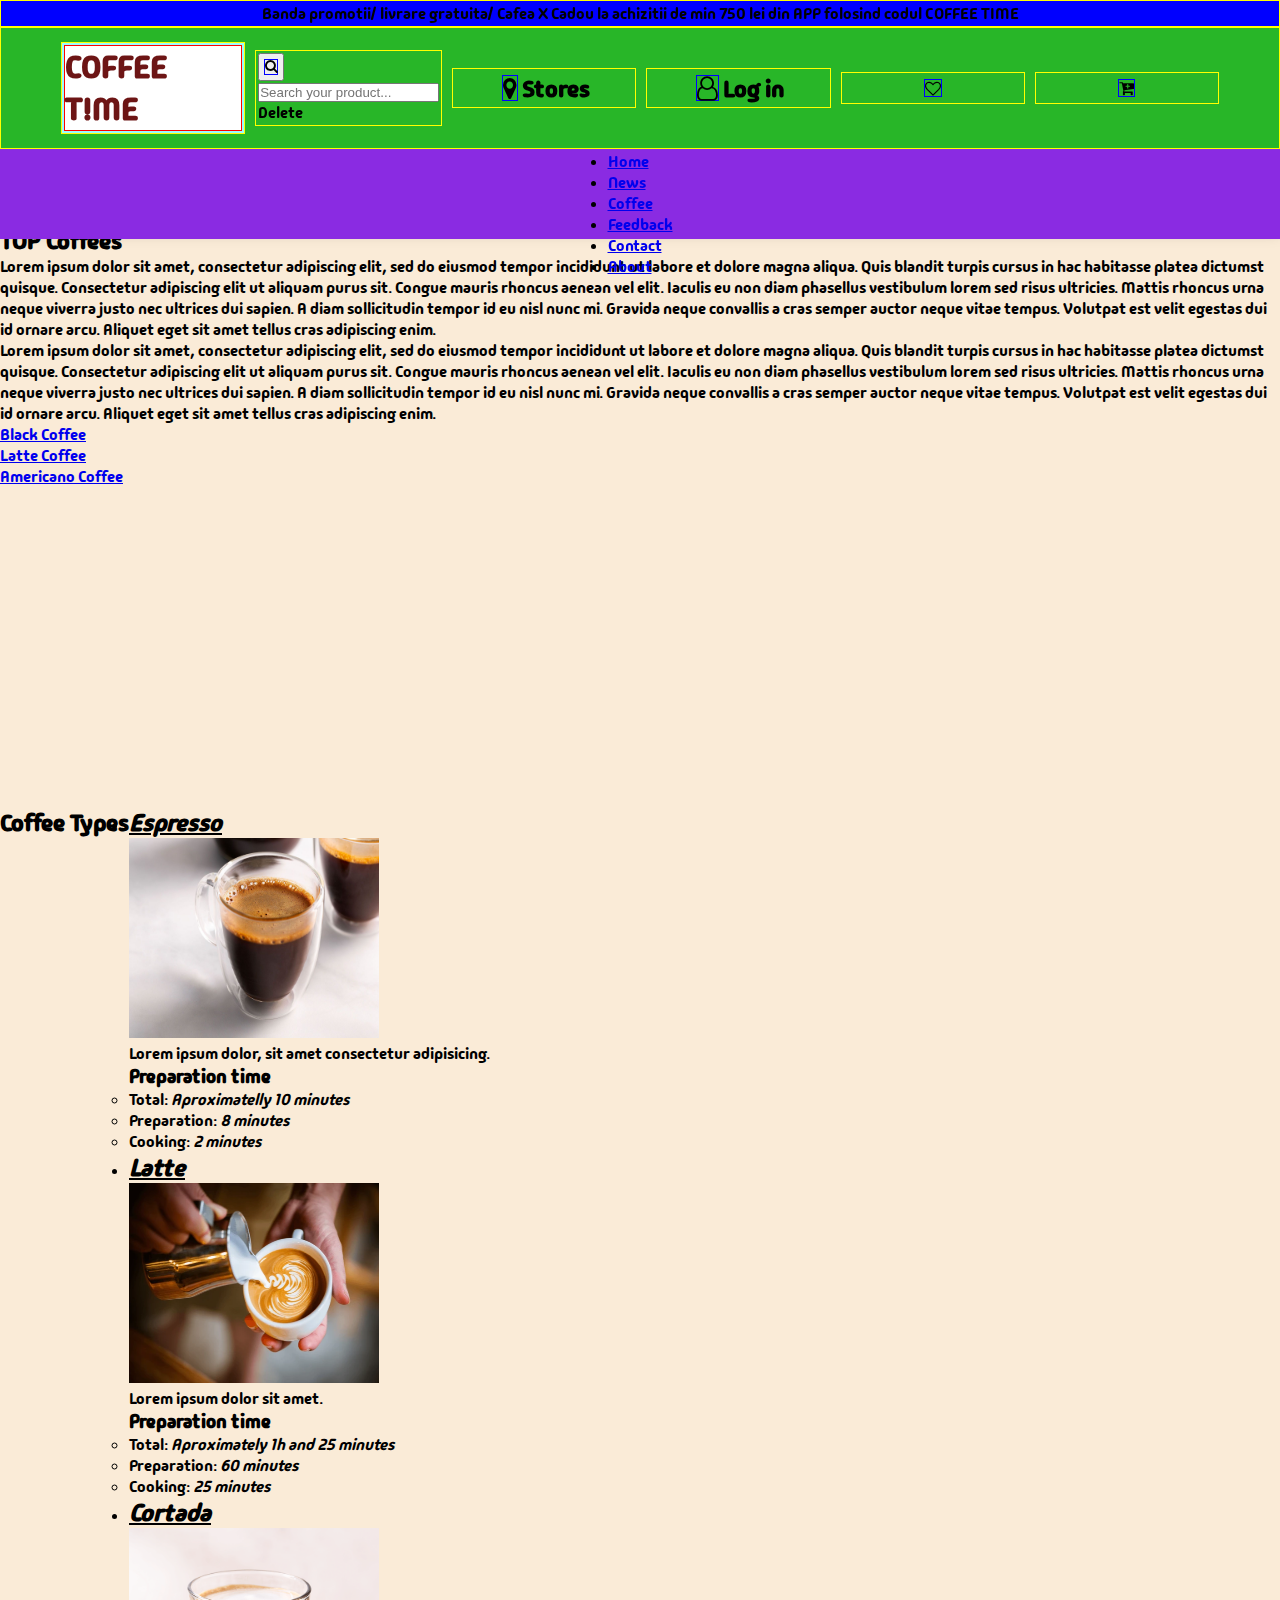
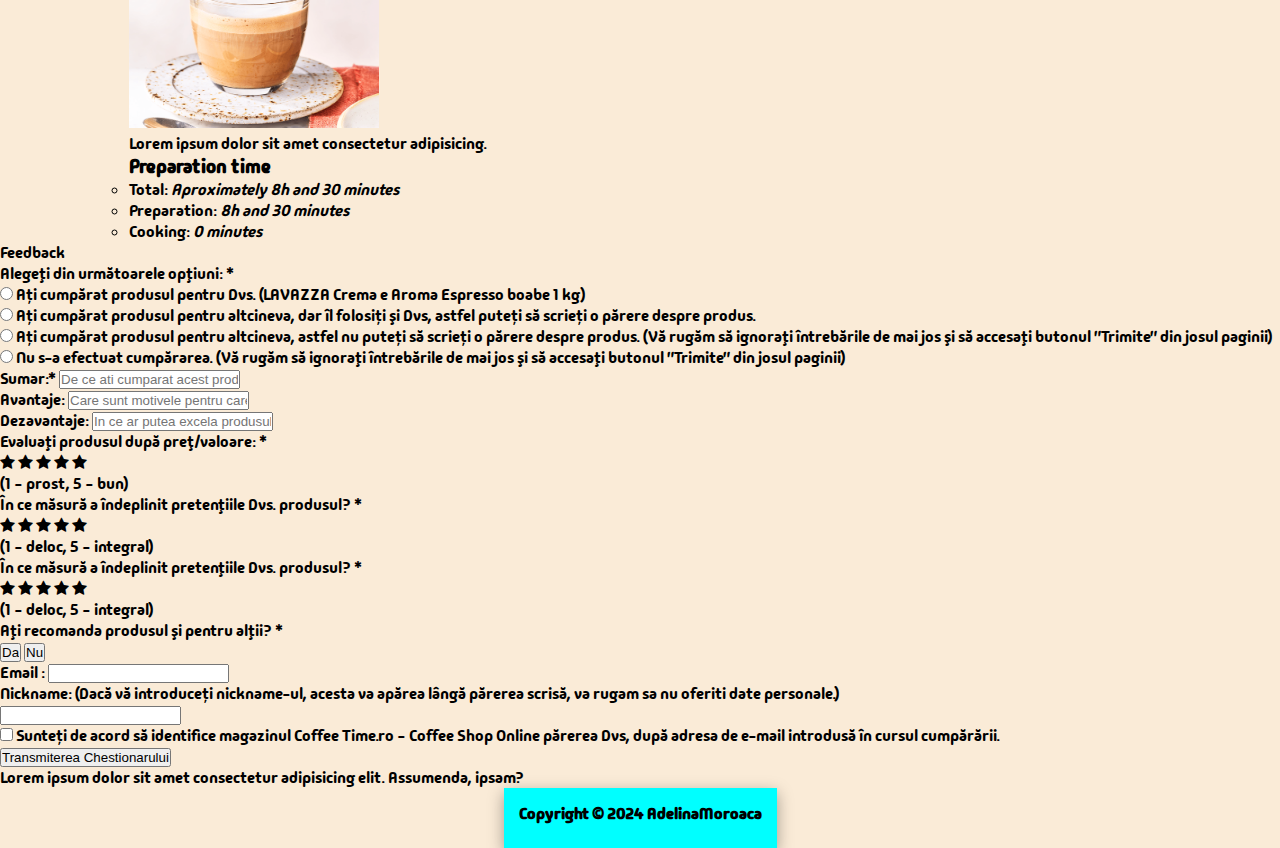
==== commit f6b10f92: "Change style dimantion for header" ====
--- a/feedbackForm/formFB.html
+++ b/feedbackForm/formFB.html
@@ -7,11 +7,13 @@
     <meta name="description" content="Comandă acum cafeaua perfectă pentru tine și savureaz-o în fiecare dimineață. Suntem alături de tine pentru a descoperi cafeaua care ți se potrivește! Produse Originale. Reduceri 50% Livrare Gratis la +150Ron. Modele: Decalcifiant, Aparate Cafea, Pentru Uz Casnic." />
     <meta name="keywords" content="HTML, CSS , JavaScript, React, coffee, coffee beans" />
     <meta name="author" content="Adelina Moroaca" />
-    <link rel="stylesheet" href="style.css">
+    <!-- <link rel="stylesheet" href="style.css"> -->
+    <link rel="stylesheet" href="style1.css">
+
     <link rel="stylesheet" href="https://cdnjs.cloudflare.com/ajax/libs/font-awesome/4.7.0/css/font-awesome.min.css">    
     <link rel="preconnect" href="https://fonts.googleapis.com">
-<link rel="preconnect" href="https://fonts.gstatic.com" crossorigin>
-<link href="https://fonts.googleapis.com/css2?family=Madimi+One&family=Noto+Sans:ital,wght@0,100..900;1,100..900&family=Roboto:ital,wght@0,100;0,300;0,400;0,500;0,700;0,900;1,100;1,300;1,400;1,500;1,700;1,900&display=swap" rel="stylesheet">
+    <link rel="preconnect" href="https://fonts.gstatic.com" crossorigin>
+    <link href="https://fonts.googleapis.com/css2?family=Madimi+One&family=Noto+Sans:ital,wght@0,100..900;1,100..900&family=Roboto:ital,wght@0,100;0,300;0,400;0,500;0,700;0,900;1,100;1,300;1,400;1,500;1,700;1,900&display=swap" rel="stylesheet">
 </head>
 
 <body> 
@@ -31,7 +33,7 @@
                 <form action="/action_page.php">
                     <button type="submit"><i class="fa fa-search"></i></button>
                     <input type="text" placeholder="Search your product... " name="search" />
-                    <!-- <span class="deleteInputInfo">Delete</span> -->
+                    <span class="deleteInputInfo">Delete</span>
                 </form>
             </div>
             
@@ -49,7 +51,7 @@
 
             <div class="shoppingCart">
                 <i class="fa fa-cart-plus"></i>
-            </div>
+            </div> 
         </div>
         
         <nav>
@@ -64,215 +66,223 @@
         </nav>
     </header>
 
-    <!-- <section>
-        <h2>TOP Coffees</h2>
-        <div>
-            <p>Lorem ipsum dolor sit amet, consectetur adipiscing elit, sed do eiusmod tempor incididunt ut labore et dolore magna aliqua. Quis blandit turpis cursus in hac habitasse platea dictumst quisque. Consectetur adipiscing elit ut aliquam purus sit. Congue mauris rhoncus aenean vel elit. Iaculis eu non diam phasellus vestibulum lorem sed risus ultricies. Mattis rhoncus urna neque viverra justo nec ultrices dui sapien. A diam sollicitudin tempor id eu nisl nunc mi. Gravida neque convallis a cras semper auctor neque vitae tempus. Volutpat est velit egestas dui id ornare arcu. Aliquet eget sit amet tellus cras adipiscing enim.</p>
-            <p>Lorem ipsum dolor sit amet, consectetur adipiscing elit, sed do eiusmod tempor incididunt ut labore et dolore magna aliqua. Quis blandit turpis cursus in hac habitasse platea dictumst quisque. Consectetur adipiscing elit ut aliquam purus sit. Congue mauris rhoncus aenean vel elit. Iaculis eu non diam phasellus vestibulum lorem sed risus ultricies. Mattis rhoncus urna neque viverra justo nec ultrices dui sapien. A diam sollicitudin tempor id eu nisl nunc mi. Gravida neque convallis a cras semper auctor neque vitae tempus. Volutpat est velit egestas dui id ornare arcu. Aliquet eget sit amet tellus cras adipiscing enim.</p>
-            <ol>
-                <li><a href="https://www.allrecipes.com/recipe/258123/peach-and-tomato-caprese-salad/">Black Coffee</a></li>
-                <li><a href="https://www.allrecipes.com/recipe/222862/grilled-corn-with-cilantro-lime-butter/">Latte Coffee</a></li>
-                <li><a href="https://www.allrecipes.com/recipe/72612/sangria-sangria/">Americano Coffee</a></li>
-            </ol>
-        </div>
-    </section> -->
-
-    <!-- <iframe width="560" height="315" src="https://www.youtube.com/embed/Kqhmj0zcEP8?si=iOrfvGjbmV9nx69d" title="YouTube video player" frameborder="0" allow="accelerometer; autoplay; clipboard-write; encrypted-media; gyroscope; picture-in-picture; web-share" allowfullscreen> --> -->
-
-    <!-- </iframe> -->
-
-    <!-- <section class="coffeeContent">
-        <h2>Coffee Types</h2>
-        <ul class="coffeeContent">
-          <li>
-            <h2><u><i>Espresso</i></u></h2>
-            <img src="./img/Espresso.jpg" 
-            alt="Espresso"
-            width="250px" height="200px">
-
+    <main>
+
+    
+        <section>
+            <h2>TOP Coffees</h2>
             <div>
-                <p>Lorem ipsum dolor, sit amet consectetur adipisicing.</p>
-            </div>
-
-            <div>
-                <h3>Preparation time</h3>
-                <ul>
-                    <li>Total: <span><i>Aproximatelly 10 minutes</i></span></li>
-                    <li>Preparation: <span><i>8 minutes</i></span></li>
-                    <li>Cooking: <span><i> 2 minutes</i></span></li>
-                </ul>
-            </div>
-            
-          </li>
-
-          <li>
-            <h2><u><i>Latte</i></u></h2>
-            <img src="./img/latte.webp" 
-            alt="Latte" 
-            width="250px" height="200px">
-
-            <div>
-                <p>Lorem ipsum dolor sit amet.</p>
-            </div>
-
-            <div>
-                <h3>Preparation time</h3>
-                <ul>
-                    <li>Total:<span><i> Aproximately 1h and 25 minutes</i></span></li>
-                    <li>Preparation:<span><i> 60 minutes</i></span></li>
-                    <li>Cooking:<span><i> 25 minutes</i></span></li>
-                </ul>
-            </div>
-            
-          </li>
-
-          <li>
-            <h2><u><i>Cortada</i></u></h2>
-            <img src="./img/Cortada.png"
-            alt="Cortado" 
-            width="250px" height="200px">
-
-            <div>
-                <p>Lorem ipsum dolor sit amet consectetur adipisicing.</p>
-            </div>
-
-            <div>
-                <h3>Preparation time</h3>
-                <ul>
-                    <li>Total:<span><i> Aproximately 8h and 30 minutes</i></span></li>
-                    <li>Preparation:<span><i> 8h and 30 minutes</i></span></li>
-                    <li>Cooking:<span><i> 0 minutes</i></span></li>
-                </ul>
-            </div>
-            
-          </li>
-        </ul>
-    </section>  -->
-
-
-    <section class="feedbackForm" id="feedback">
-        <form action="/action_page.php">
-            <legend id="intro">Feedback
-                <legend id="first">Alegeţi din următoarele opţiuni: *
+                <p>Lorem ipsum dolor sit amet, consectetur adipiscing elit, sed do eiusmod tempor incididunt ut labore et dolore magna aliqua. Quis blandit turpis cursus in hac habitasse platea dictumst quisque. Consectetur adipiscing elit ut aliquam purus sit. Congue mauris rhoncus aenean vel elit. Iaculis eu non diam phasellus vestibulum lorem sed risus ultricies. Mattis rhoncus urna neque viverra justo nec ultrices dui sapien. A diam sollicitudin tempor id eu nisl nunc mi. Gravida neque convallis a cras semper auctor neque vitae tempus. Volutpat est velit egestas dui id ornare arcu. Aliquet eget sit amet tellus cras adipiscing enim.</p>
+                <p>Lorem ipsum dolor sit amet, consectetur adipiscing elit, sed do eiusmod tempor incididunt ut labore et dolore magna aliqua. Quis blandit turpis cursus in hac habitasse platea dictumst quisque. Consectetur adipiscing elit ut aliquam purus sit. Congue mauris rhoncus aenean vel elit. Iaculis eu non diam phasellus vestibulum lorem sed risus ultricies. Mattis rhoncus urna neque viverra justo nec ultrices dui sapien. A diam sollicitudin tempor id eu nisl nunc mi. Gravida neque convallis a cras semper auctor neque vitae tempus. Volutpat est velit egestas dui id ornare arcu. Aliquet eget sit amet tellus cras adipiscing enim.</p>
+                <ol>
+                    <li><a href="https://www.allrecipes.com/recipe/258123/peach-and-tomato-caprese-salad/">Black Coffee</a></li>
+                    <li><a href="https://www.allrecipes.com/recipe/222862/grilled-corn-with-cilantro-lime-butter/">Latte Coffee</a></li>
+                    <li><a href="https://www.allrecipes.com/recipe/72612/sangria-sangria/">Americano Coffee</a></li>
+                </ol>
+            </div>
+        </section>
+
+        <iframe width="560" height="315" src="https://www.youtube.com/embed/Kqhmj0zcEP8?si=iOrfvGjbmV9nx69d" title="YouTube video player" frameborder="0" allow="accelerometer; autoplay; clipboard-write; encrypted-media; gyroscope; picture-in-picture; web-share" allowfullscreen> --> -->
+
+        </iframe>
+
+        <section class="coffeeContent">
+            <h2>Coffee Types</h2>
+            <ul class="coffeeContent">
+            <li>
+                <h2><u><i>Espresso</i></u></h2>
+                <img src="./img/Espresso.jpg" 
+                alt="Espresso"
+                width="250px" height="200px">
+
+                <div>
+                    <p>Lorem ipsum dolor, sit amet consectetur adipisicing.</p>
+                </div>
+
+                <div>
+                    <h3>Preparation time</h3>
+                    <ul>
+                        <li>Total: <span><i>Aproximatelly 10 minutes</i></span></li>
+                        <li>Preparation: <span><i>8 minutes</i></span></li>
+                        <li>Cooking: <span><i> 2 minutes</i></span></li>
+                    </ul>
+                </div>
+                
+            </li>
+
+            <li>
+                <h2><u><i>Latte</i></u></h2>
+                <img src="./img/latte.webp" 
+                alt="Latte" 
+                width="250px" height="200px">
+
+                <div>
+                    <p>Lorem ipsum dolor sit amet.</p>
+                </div>
+
+                <div>
+                    <h3>Preparation time</h3>
+                    <ul>
+                        <li>Total:<span><i> Aproximately 1h and 25 minutes</i></span></li>
+                        <li>Preparation:<span><i> 60 minutes</i></span></li>
+                        <li>Cooking:<span><i> 25 minutes</i></span></li>
+                    </ul>
+                </div>
+                
+            </li>
+
+            <li>
+                <h2><u><i>Cortada</i></u></h2>
+                <img src="./img/Cortada.png"
+                alt="Cortado" 
+                width="250px" height="200px">
+
+                <div>
+                    <p>Lorem ipsum dolor sit amet consectetur adipisicing.</p>
+                </div>
+
+                <div>
+                    <h3>Preparation time</h3>
+                    <ul>
+                        <li>Total:<span><i> Aproximately 8h and 30 minutes</i></span></li>
+                        <li>Preparation:<span><i> 8h and 30 minutes</i></span></li>
+                        <li>Cooking:<span><i> 0 minutes</i></span></li>
+                    </ul>
+                </div>
+                
+            </li>
+            </ul>
+        </section>
+
+
+        <section class="feedbackForm" id="feedback">
+            <form action="/action_page.php">
+                <legend id="intro">Feedback
+                    <legend id="first">Alegeţi din următoarele opţiuni: *
+                        <legend>
+                            <input type="radio" id="personalUseOnly" name="purchaseAim"  value="personalUseOnly" required />
+                            <label for="personalUseOnly">Ați cumpărat produsul pentru Dvs. (LAVAZZA Crema e Aroma Espresso boabe 1 kg)</label>
+                        </legend>
+                
+                        <legend>
+                            <input type="radio" id="personalAndPresent" name="purchaseAim"  value="personalAndPresent" required />
+                            <label for="personalAndPresent">Ați cumpărat produsul pentru altcineva, dar îl folosiți şi Dvs, astfel puteți să scrieți o părere despre produs.</label>
+                        </legend>
+            
+                        <legend>
+                            <input type="radio" id="presentPurchaseOnly" name="purchaseAim"  value="presentPurchaseOnly" required />
+                            <label for="presentPurchaseOnly">Ați cumpărat produsul pentru altcineva, astfel nu puteți să scrieți o părere despre produs. (Vă rugăm să ignoraţi întrebările de mai jos şi să accesaţi butonul "Trimite" din josul paginii)</label>
+                        </legend>
+
+                        <legend>
+                            <input type="radio" id="noPurchase" name="purchaseAim"  value="noPurchase" required />
+                            <label for="noPurchase"> Nu s-a efectuat cumpărarea. (Vă rugăm să ignoraţi întrebările de mai jos şi să accesaţi butonul "Trimite" din josul paginii)</label>
+                        </legend>
+                    </legend> 
+
+                    <legend id="second">
+                        <legend id="secondPurchase">
+                            <label for="purchase">Sumar:*</label>
+                            <input type="text" id="purchase" name="purchase"  value="" placeholder="De ce ati cumparat acest produs? Care au fost caracteristicile care v-au determinat sa achizitionati acest produs?" required />
+        
+                        </legend>
+        
+                        <legend id="secondPros">
+                            <label for="pros">Avantaje: </label>
+                            <input type="text" id="pros" name="pros"  value="" placeholder="Care sunt motivele pentru care ati recomanda acest produs? Care sunt cele mai apreciate caracteristici, functii ale produsului? De ce sa se aleaga acest produs?"/>
+        
+                        </legend>
+        
+                        <legend id="secondCons">
+                            <label for="cons">Dezavantaje: </label>
+                            <input type="text" id="cons" name="cons"  value="" placeholder="In ce ar putea excela produsul respectiv? Care sunt functiile care ii lipsesc?"/>
+        
+                        </legend>
+                    </legend>
+
+
+                    <legend id="third">
+                        <label for="evaluatePrice">Evaluaţi produsul după preţ/valoare: *</label>
+                        <input type="hidden" name="evaluatePrice" id="evaluatePrice" />
+                        <legend class="star">
+                            <span class="fa fa-star"></span>
+                            <span class="fa fa-star"></span>
+                            <span class="fa fa-star"></span>
+                            <span class="fa fa-star"></span>
+                            <span class="fa fa-star"></span>
+                        </legend>
+                        <legend>(1 - prost, 5 - bun)</legend>
+                    </legend>
+
+                    <legend id="fourth">
+                        <label for="evaluatePrice">În ce măsură a îndeplinit pretenţiile Dvs. produsul? *</label>
+                        <input type="hidden" name="evaluatePrice" id="evaluatePrice" />
                     <legend>
-                        <input type="radio" id="personalUseOnly" name="purchaseAim"  value="personalUseOnly" required />
-                        <label for="personalUseOnly">Ați cumpărat produsul pentru Dvs. (LAVAZZA Crema e Aroma Espresso boabe 1 kg)</label>
-                    </legend>
-            
-                    <legend>
-                        <input type="radio" id="personalAndPresent" name="purchaseAim"  value="personalAndPresent" required />
-                        <label for="personalAndPresent">Ați cumpărat produsul pentru altcineva, dar îl folosiți şi Dvs, astfel puteți să scrieți o părere despre produs.</label>
-                    </legend>
+                            <span class="fa fa-star"></span>
+                            <span class="fa fa-star"></span>
+                            <span class="fa fa-star"></span>
+                            <span class="fa fa-star"></span>
+                            <span class="fa fa-star"></span>
+                    </legend>
+                        <legend>(1 - deloc, 5 - integral)</legend>
+                    </legend>       
+                
+                    <legend id="fifth">
+                        <label for="evaluateNecessity">În ce măsură a îndeplinit pretenţiile Dvs. produsul? *</label>
+                        <input type="hidden" name="evaluateNecessity" id="evaluateNecessity" />
+                        <legend>
+                            <span class="fa fa-star"></span>
+                            <span class="fa fa-star"></span>
+                            <span class="fa fa-star"></span>
+                            <span class="fa fa-star"></span>
+                            <span class="fa fa-star"></span>
+                    </legend>
+                        <legend>(1 - deloc, 5 - integral)</legend>
+                    </legend>
+
+                    <legend id="sixth">
+                        <label for="recomandation">Aţi recomanda produsul şi pentru alţii? *</label> <br/>
+                        <input type="hidden" name="recomandation" id="recomandation" />
+                        <input type="button" name="recomandation" id="recomandationYes" value="Da">
+                        <input type="button" name="recomandation" id="recomandationNo" value="Nu">
+                    </legend>
+
+                    
+                    <legend id="seventh">
+                        <label for="email">Email :</label>
+                        <input type="text" name="email" id="email" required />
+                    </legend>
+
+                    <legend id="eighth">
+                        <label for="nickname">Nickname: (Dacă vă introduceți nickname-ul, acesta va apărea lângă părerea scrisă, va rugam sa nu oferiti date personale.)</label><br />
+                        <input type="text" name="nickname" id="nickname" />
+                    </legend>
+            
+
+    
+                    <legend id="ninth">
+                        <input type="checkbox" name="terms" id="terms">
+                        <label for="terms">Sunteți de acord să identifice magazinul Coffee Time.ro - Coffee Shop Online părerea Dvs, după adresa de e-mail introdusă în cursul cumpărării.</label>
+                    </legend>
+            
+                    <input type="submit" value="Transmiterea Chestionarului" />
+                    
+                </legend>
+            </form>
+        </section>
+        <section>
+
+       
+            <article>
+                <p>Lorem ipsum dolor sit amet consectetur adipisicing elit. Assumenda, ipsam?</p>
+            </article>
+
           
-                    <legend>
-                        <input type="radio" id="presentPurchaseOnly" name="purchaseAim"  value="presentPurchaseOnly" required />
-                        <label for="presentPurchaseOnly">Ați cumpărat produsul pentru altcineva, astfel nu puteți să scrieți o părere despre produs. (Vă rugăm să ignoraţi întrebările de mai jos şi să accesaţi butonul "Trimite" din josul paginii)</label>
-                    </legend>
-
-                    <legend>
-                        <input type="radio" id="noPurchase" name="purchaseAim"  value="noPurchase" required />
-                        <label for="noPurchase"> Nu s-a efectuat cumpărarea. (Vă rugăm să ignoraţi întrebările de mai jos şi să accesaţi butonul "Trimite" din josul paginii)</label>
-                    </legend>
-                </legend> 
-
-                <legend id="second">
-                    <legend id="secondPurchase">
-                        <label for="purchase">Sumar:*</label>
-                        <input type="text" id="purchase" name="purchase"  value="" placeholder="De ce ati cumparat acest produs? Care au fost caracteristicile care v-au determinat sa achizitionati acest produs?" required />
+            
     
-                    </legend>
-    
-                    <legend id="secondPros">
-                        <label for="pros">Avantaje: </label>
-                        <input type="text" id="pros" name="pros"  value="" placeholder="Care sunt motivele pentru care ati recomanda acest produs? Care sunt cele mai apreciate caracteristici, functii ale produsului? De ce sa se aleaga acest produs?"/>
-    
-                    </legend>
-    
-                    <legend id="secondCons">
-                        <label for="cons">Dezavantaje: </label>
-                        <input type="text" id="cons" name="cons"  value="" placeholder="In ce ar putea excela produsul respectiv? Care sunt functiile care ii lipsesc?"/>
-    
-                    </legend>
-                </legend>
-
-
-                <legend id="third">
-                    <label for="evaluatePrice">Evaluaţi produsul după preţ/valoare: *</label>
-                    <input type="hidden" name="evaluatePrice" id="evaluatePrice" />
-                    <legend class="star">
-                        <span class="fa fa-star"></span>
-                        <span class="fa fa-star"></span>
-                        <span class="fa fa-star"></span>
-                        <span class="fa fa-star"></span>
-                        <span class="fa fa-star"></span>
-                    </legend>
-                    <legend>(1 - prost, 5 - bun)</legend>
-                </legend>
-
-                <legend id="fourth">
-                    <label for="evaluatePrice">În ce măsură a îndeplinit pretenţiile Dvs. produsul? *</label>
-                    <input type="hidden" name="evaluatePrice" id="evaluatePrice" />
-                   <legend>
-                        <span class="fa fa-star"></span>
-                        <span class="fa fa-star"></span>
-                        <span class="fa fa-star"></span>
-                        <span class="fa fa-star"></span>
-                        <span class="fa fa-star"></span>
-                   </legend>
-                    <legend>(1 - deloc, 5 - integral)</legend>
-                </legend>       
-              
-                <legend id="fifth">
-                    <label for="evaluateNecessity">În ce măsură a îndeplinit pretenţiile Dvs. produsul? *</label>
-                    <input type="hidden" name="evaluateNecessity" id="evaluateNecessity" />
-                    <legend>
-                        <span class="fa fa-star"></span>
-                        <span class="fa fa-star"></span>
-                        <span class="fa fa-star"></span>
-                        <span class="fa fa-star"></span>
-                        <span class="fa fa-star"></span>
-                   </legend>
-                    <legend>(1 - deloc, 5 - integral)</legend>
-                </legend>
-
-                <legend id="sixth">
-                    <label for="recomandation">Aţi recomanda produsul şi pentru alţii? *</label> <br/>
-                    <!-- <input type="hidden" name="recomandation" id="recomandation" /> -->
-                    <input type="button" name="recomandation" id="recomandationYes" value="Da">
-                    <input type="button" name="recomandation" id="recomandationNo" value="Nu">
-                </legend>
-
-                   
-                <legend id="seventh">
-                    <label for="email">Email :</label>
-                    <input type="text" name="email" id="email" required />
-                </legend>
-
-                <legend id="eighth">
-                    <label for="nickname">Nickname: (Dacă vă introduceți nickname-ul, acesta va apărea lângă părerea scrisă, va rugam sa nu oferiti date personale.)</label><br />
-                    <input type="text" name="nickname" id="nickname" />
-                </legend>
-            
-
-    
-                <legend id="ninth">
-                    <input type="checkbox" name="terms" id="terms">
-                    <label for="terms">Sunteți de acord să identifice magazinul Coffee Time.ro - Coffee Shop Online părerea Dvs, după adresa de e-mail introdusă în cursul cumpărării.</label>
-                </legend>
-           
-                <input type="submit" value="Transmiterea Chestionarului" />
-                
-            </legend>
-        </form>
-    </section>
-
-    <section>
-        <p>Lorem ipsum dolor, sit amet consectetur adipisicing elit. Enim ipsum veritatis, totam voluptates ipsam quod exercitationem sint. Ab fuga rem nisi doloremque pariatur. Voluptate id officiis natus optio velit distinctio quo quidem! Nulla distinctio in molestias officia iste omnis voluptatem obcaecati, dolores consectetur laborum minus neque at vel accusantium atque. Distinctio recusandae eos quaerat eaque, non ea in nesciunt unde sunt tenetur eius sit molestias ipsa, et quod expedita assumenda quam suscipit incidunt excepturi deleniti qui autem ipsam esse. Non, eligendi quos iure consequuntur quas laborum eaque nobis quisquam atque itaque architecto perspiciatis assumenda. Dicta quibusdam rerum tenetur numquam. Ipsa adipisci tempora laboriosam recusandae ea tempore repellat delectus animi repellendus qui placeat amet possimus facere odit quasi suscipit consequatur nobis dignissimos, rem sit sequi incidunt! Fuga ratione vitae cum cupiditate at nam a aliquid maxime, delectus aspernatur, repellat iure, voluptatibus adipisci commodi dolore eaque dicta. Quae quibusdam nemo culpa corrupti nostrum alias ea dicta assumenda fuga exercitationem itaque, tempora sunt, excepturi natus mollitia id rerum, repellat facere! Culpa dolorum sapiente id, iure atque temporibus blanditiis adipisci eligendi, quam possimus fugit. Hic nisi ab aut sint unde magnam ducimus optio adipisci eveniet tempora cum, rerum sapiente. Nam qui atque possimus reiciendis!</p>
-    
-        <p>Lorem ipsum dolor sit amet consectetur adipisicing elit. Cum accusantium temporibus numquam in non magnam quidem nostrum, nisi esse quasi praesentium itaque necessitatibus reiciendis pariatur neque exercitationem magni veritatis a, perspiciatis nemo! Perspiciatis accusantium amet optio necessitatibus, aperiam tempora accusamus tempore temporibus placeat fugiat sit voluptatum dolor, maiores odio. Aperiam dolor, non quos illum quam possimus eligendi quibusdam facere, placeat nihil repellendus expedita eveniet id fugiat corrupti sequi quae odio, velit sapiente temporibus assumenda harum praesentium. Debitis, laudantium! Molestias odio natus quia dignissimos magnam voluptates eius quae officiis repellendus dolorem fuga consectetur praesentium dolorum culpa, libero perspiciatis, repellat accusamus? Consequuntur quae delectus aperiam. Blanditiis eius nam a laboriosam hic nisi officiis corporis adipisci. Omnis eos aliquam impedit corrupti consectetur minima harum temporibus dolorum illo? Modi natus facere obcaecati aspernatur debitis. Aspernatur quasi maiores laboriosam consequuntur cupiditate doloribus quas animi qui sed sunt? Facere ea delectus quis, quam minima culpa exercitationem voluptate accusantium fugiat eius in ipsum suscipit ullam voluptatum id voluptates? Quo quasi sed id illum fuga doloribus, temporibus provident sapiente, quidem sunt commodi. Perspiciatis aliquam et dolore, delectus quia quaerat debitis mollitia architecto itaque animi at hic distinctio corporis soluta molestias facere numquam atque aspernatur quae recusandae porro repellendus iste voluptatem a. Architecto non similique illum ipsum nisi accusantium provident, molestias, laudantium voluptate, quaerat doloribus illo? Expedita sit consequuntur quod necessitatibus molestias reprehenderit quisquam debitis, maxime id voluptatem odit, suscipit natus, deleniti aperiam accusantium. Officia, fugit tenetur laudantium natus, pariatur blanditiis cum expedita sit consequuntur, obcaecati maiores aut praesentium temporibus deserunt. Hic sit minus ipsum praesentium eligendi sed in quia quae dignissimos esse animi sapiente officiis maxime quo, voluptate nesciunt unde magni adipisci, totam accusamus aspernatur molestiae tenetur soluta. Repellendus excepturi, similique commodi, blanditiis est autem illum fugiat itaque maiores aspernatur natus deleniti ex! Voluptatem asperiores esse harum numquam quasi tempore dolores officia sit repellat eveniet vitae, vel perspiciatis illum minus doloribus, commodi inventore possimus, voluptates accusantium similique id est? Qui harum omnis laboriosam iure, debitis ex aliquid deserunt. Corrupti iure asperiores accusantium dolores voluptatum iusto itaque eligendi porro quis aliquid quasi minima maxime omnis hic cupiditate incidunt, commodi tempora tempore, ducimus molestias illum eaque amet, aspernatur dolor? Voluptates in exercitationem enim, est quibusdam ab quidem earum vitae sunt id iure natus aliquid voluptatum velit quisquam architecto quod deserunt cum modi facilis. Dolores veniam nam commodi aperiam assumenda nesciunt ipsam sunt, veritatis illum, voluptas totam autem dicta voluptatem maiores ducimus qui ratione dolorem deserunt velit. Unde repudiandae ut ab excepturi consequatur doloribus veritatis quod mollitia tempore sit pariatur ipsam, aliquid, fuga possimus asperiores ratione natus at deleniti iure, corporis laudantium quae? Eveniet rem vel ad commodi. Quod inventore quam quidem, ab, repellendus ex similique quos nemo fuga in quasi, laudantium adipisci enim. Placeat blanditiis temporibus assumenda iure unde, deleniti, ex consequatur cum dolores consequuntur atque voluptas vel non voluptates in ipsa! Aliquid, beatae. Nisi neque culpa voluptatibus facilis, provident deserunt, exercitationem vitae facere voluptatum dolore laudantium, natus iure. Accusamus et expedita tenetur laborum corporis in facere, nihil cumque quod!</p>
-    </section>
-
-   
+        </section>    
+    </main>
+
     <footer>
         <h4>Copyright © 2024 AdelinaMoroaca</h4>
     </footer>
--- a/feedbackForm/style.css
+++ b/feedbackForm/style.css
@@ -17,21 +17,21 @@
 body{
     display: flex;
     flex-direction: column;
-    /* border: 1px solid blue; */
-    width: 1920px;
-    height: 100%;
+    align-items: center;
+    justify-content: center;
+    border: 5px solid blue;
+  
+
+
     background-color: antiquewhite;
-    box-sizing: border-box;
     font-family: "Madimi One", sans-serif;
-    font-size: 100%;
-    /* font-weight: 400; */
-    /* font-style: normal; */
+    
 }
 
 /* HEADER */
 header {
     height: 225px;
-    width: inherit;
+    width: 100%;
     position: sticky;
     top: 0;
     /* border: 1px solid magenta; */
@@ -39,6 +39,7 @@
 
 header div{
     display: flex;
+    width: 100%;
     justify-content: center;
     align-items: center;
     padding: 2px;
@@ -70,12 +71,15 @@
     display: flex;
     justify-content: center;
     padding: 60px;
+    /* border:1px solid red; */
 }
 
 .searchAndAccount div{
     font-size: 1.3rem;
     margin: 3px;
     height: 75px;
+    /* border:1px solid red; */
+
  
 }
 
@@ -89,13 +93,24 @@
 /* *LOGO* */
 .searchAndAccount > .logo {
     width: 410px;
-    letter-spacing: 10px;
+    /* letter-spacing: 10px; */
+    background-color: rgb(155, 253, 253);
     color: rgb(109, 21, 21);
     padding: 15px;
-    border:1px solid transparent;
+    /* border:1px solid transparent; */
 
 
     /* font-size: 40px;  ---------------NOT WORKING */
+}
+
+.searchAndAccount > .logo > h1{
+    /* width: 460px; */
+    font-size: 40px;
+    border: 1px solid red;
+    color: rgb(109, 21, 21);
+    letter-spacing: 12px;
+
+
 }
 
 .searchContainer{
@@ -105,7 +120,7 @@
 /* * SEARCH BAR  * */
 
 .searchContainer > form {
-    width: 750px;
+    width: 100%;
     height: inherit;
     border: 1px solid black;
     border-radius: 40px;
@@ -119,15 +134,19 @@
     border: none;
     position: absolute;
     top: 50px;
-    left: 545px;
+    left: 660px;
     height: 70px;
     background-color: transparent;
-    width: 740px;
+    width: 35%;
+}
+
+.searchContainer > form > input[type='text']:focus{
+    outline: none;
 }
 
 .searchContainer > form > input[type='text']::placeholder{
     position: absolute;
-    padding-left: 80px;
+    padding-left: 10px;
     top: 20px;
     font-size: 30px;
 
@@ -139,14 +158,18 @@
     border: none;
     position: absolute;
     top: 57px;
-    left: 560px;
+    left: 610px;
     font-size: 45px;
+
 }
 
 .searchContainer > form > span.deleteInputInfo{
-    border: 1px solid magenta;
-    position: absolute;
-
+    /* border: 1px solid magenta; */
+    position: absolute;
+    padding-right: 10px;
+    top: 65px;
+    left: 1220px;
+    font-size: 30px;
     /* width: 350px; */
 }
 
@@ -154,7 +177,7 @@
 /* STORES SECTION */
 
 .stores{
-    width: 230px;
+    width: 140px;
     padding: 5px;
     border: 1px solid aqua;
 
@@ -206,6 +229,9 @@
 
 }
 
+.textDemo{
+    width: 500px;
+}
 /* section.coffeeContent{
     display: flex;
     flex-direction: column;
--- a/feedbackForm/style1.css
+++ b/feedbackForm/style1.css
@@ -0,0 +1,206 @@
+* {
+    margin: 0px;
+    padding: 0px;
+    box-sizing: border-box;
+}
+
+:root{
+    --gray: rgb(150, 150, 150);
+    --grayLight: rgb(211, 187, 187);
+    --grayDark: rgb(94, 93, 93);
+    --intenseYellow: rgb(255, 238, 0);
+    --lightYellow:rgb(255, 253, 231);
+    /* box-sizing: border-box; */
+}
+
+body{
+    display: flex;
+    flex-direction: column;
+    align-items: center;
+    justify-content: center;
+    background-color: antiquewhite;
+    font-family: "Madimi One", sans-serif;
+    min-height: 100vh;
+}
+
+/* HEADER */
+header{
+    height: 225px;
+    box-shadow: rgba(0, 0, 0, 0.35) 0px 5px 15px;
+    background-color: blue;
+
+    position: sticky;
+    width: 100%;
+    top: 0;
+    display: flex;
+    flex-direction: column;
+    /* align-items: center; */
+    /* justify-content: center; */
+}
+
+header div{
+    padding: 2px;
+    width: 100%;
+    display: flex;
+    justify-content: center;
+    align-items: center;
+    border: 1px solid yellow;
+    gap: 10px;
+    /* font-size: 1.2em; */
+}
+
+header > nav{
+    height: 40%;
+    background-color: blueviolet;
+    padding: 2px;
+    width: 100%;
+    display: flex;
+    /* flex-direction: row; */
+    justify-content: center;
+   
+}
+
+/* PROMOTIONS SECTIONS */
+header > div.promotions{
+    height: 12%;
+    animation-name: bannerPromo;
+    animation-duration: 2s;
+    animation-iteration-count: infinite;
+}
+
+@keyframes bannerPromo {
+    10%   {background-color: peachpuff;}
+    25%  {background-color: yellow;}
+    50%  {background-color: orange;}
+    50%  {background-color: orange;}
+    100% {background-color: orangered;}   
+}
+
+/* SEARCH BAR AND ACCOUNT SECTION */
+
+header > div.searchAndAccount {
+    background-color: rgb(40, 182, 40);
+    height: calc(225px - 12% - 40%);
+    padding: 60px;
+}
+
+header > .searchAndAccount div{
+    /* font-size: 1.3rem; */
+}
+
+header >  .searchAndAccount i{
+    border:1px solid blue;
+    margin: 4px;
+
+    /* font-size: 40px; */
+}
+
+/* *LOGO* */
+.searchAndAccount > .logo {
+    /* width: 410px; */
+    /* letter-spacing: 10px; */
+    background-color: rgb(155, 253, 253);
+    /* color: rgb(109, 21, 21); */
+    /* padding: 15px; */
+    /* border:1px solid transparent; */
+
+
+    /* font-size: 40px;  ---------------NOT WORKING */
+}
+
+.searchAndAccount > .logo > h1{
+    /* width: 460px; */
+    /* font-size: 40px; */
+    border: 1px solid red;
+    background-color: white;
+    color: rgb(109, 21, 21);
+    /* letter-spacing: 12px; */
+
+
+}
+
+.searchContainer{
+    /* width: 750px; */
+}
+
+
+
+
+
+
+
+
+
+
+
+
+
+
+
+
+
+
+
+
+
+
+
+
+
+main{
+    /* METODA 1 */
+    /* height: calc(100vh - 60px - 60px); */
+
+    /* METODA 2 */
+    flex-grow: 1;
+}
+
+section{
+    display: flex;
+    flex-wrap: wrap;
+}
+
+/* article {
+    height: auto;
+    box-shadow: rgba(0, 0, 0, 0.35) 0px 5px 15px;
+    padding: 15px;
+    margin: 15px;
+    width: 45%;
+
+} */
+
+footer{
+    height: 60px;
+    background-color: aqua;
+    box-shadow: rgba(0, 0, 0, 0.35) 0px 5px 15px;
+    padding: 15px;
+
+}
+
+/* TABLET LAYOUT */
+/* @media screen and (min-width: 600px){
+    article{
+        width: 100%;
+    }
+} */
+
+/* SMALL LATOP LAYOUT */
+/* @media screen and (min-width: 900px){
+    article{
+        width: 100%;
+    }
+} */
+
+/* TABLET LAYOUT */
+/* @media screen and (max-width: 600px){
+    article{
+        width: 100%;
+    }
+} */
+
+/* SMALL LATOP LAYOUT */
+/* @media screen and (max-width: 900px){
+    article{
+        width: 100%;
+    }
+} */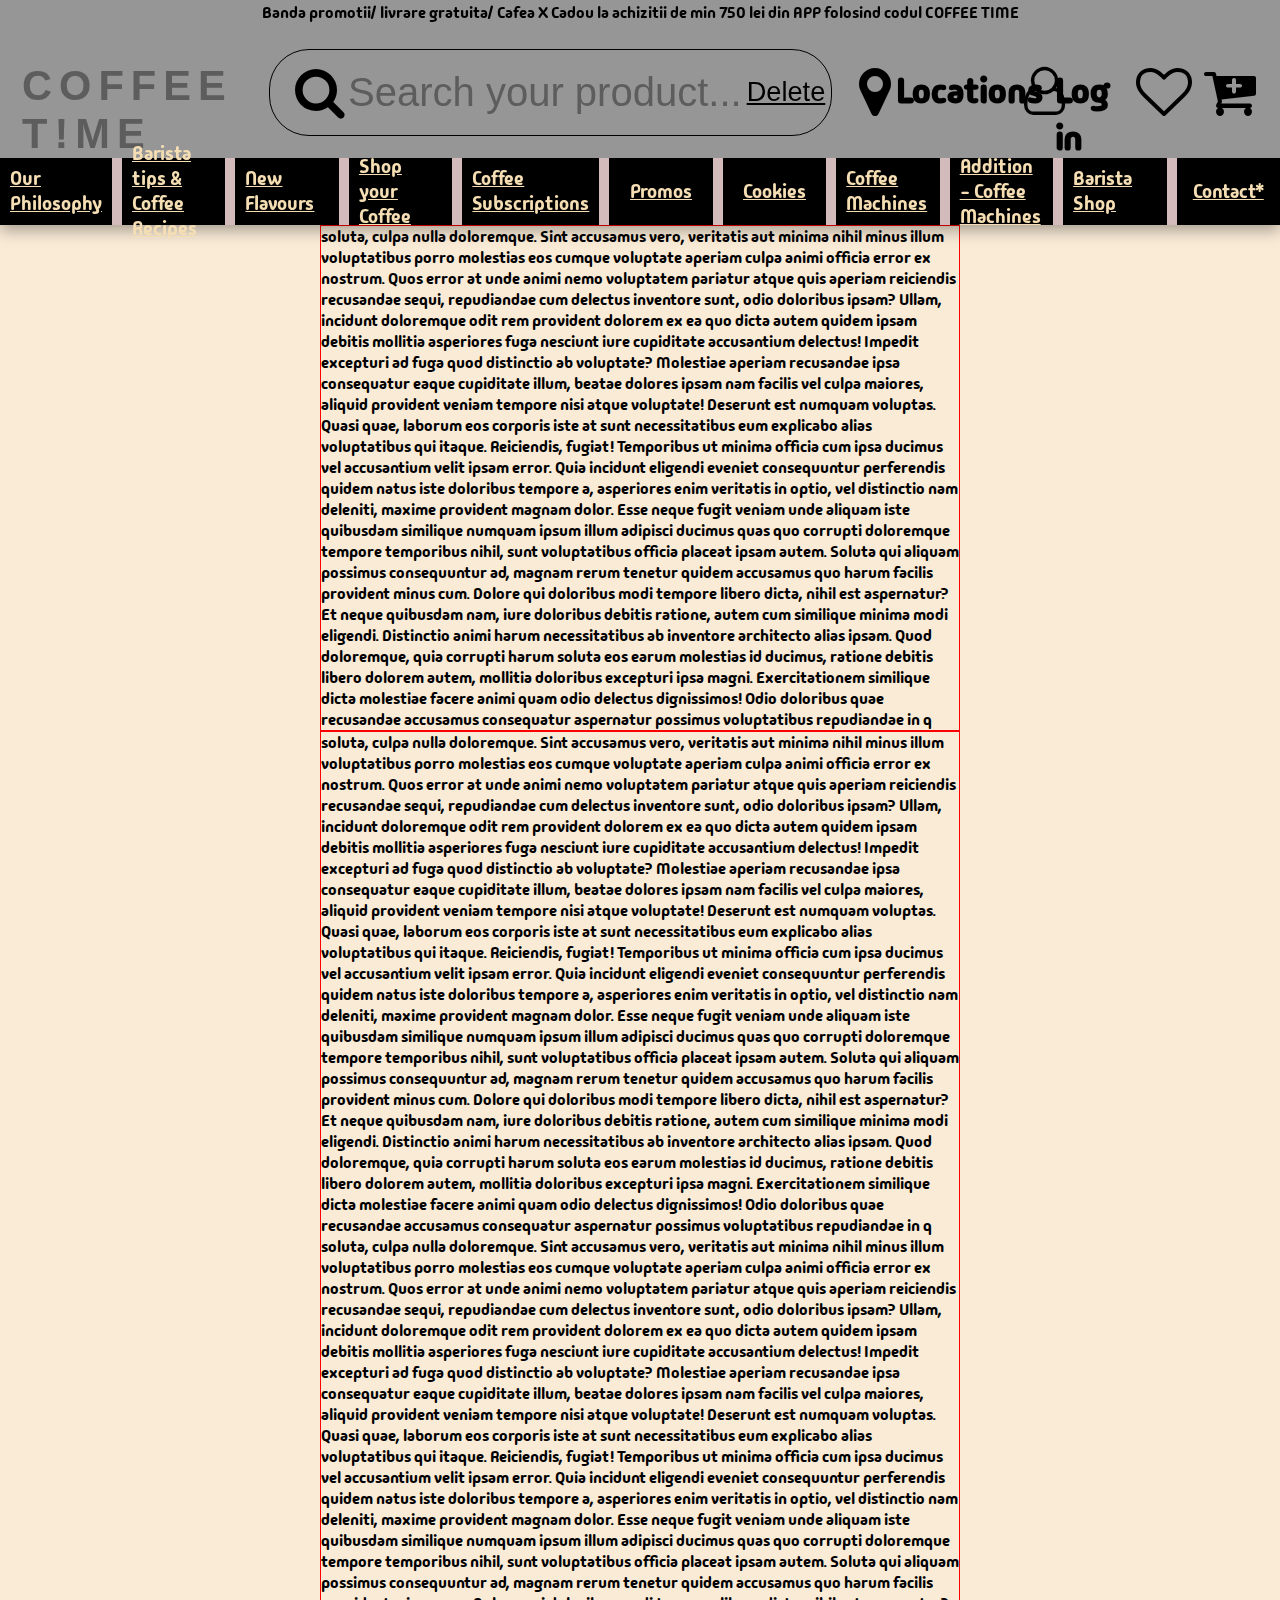
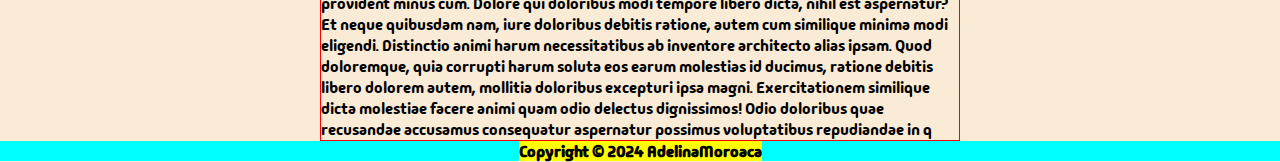
==== commit 3915590f: "Add new style for header" ====
--- a/feedbackForm/formFB.html
+++ b/feedbackForm/formFB.html
@@ -33,35 +33,45 @@
                 <form action="/action_page.php">
                     <button type="submit"><i class="fa fa-search"></i></button>
                     <input type="text" placeholder="Search your product... " name="search" />
-                    <span class="deleteInputInfo">Delete</span>
+                    <button  type="submit" class="deleteSearch">Delete</button>
                 </form>
             </div>
             
-            <div class="stores">
-                <h2><i class="fa fa-map-marker"></i>Stores</h2>
-            </div>
-
-            <div class="userAccount">
-                <h2><i class="fa fa-user-o"></i>Log in</h2>
-            </div>
-
-            <div class="favouriteProducts">
+            <div class="icon locations">
+                <i class="fa fa-map-marker"></i>
+                <h2>Locations</h2>
+            </div>
+
+            <div class="icon userAccount">
+                <i class="fa fa-user-o"></i>
+                <h2>Log in</h2>
+            </div>
+
+            <div class="singleIcon favouriteProducts">
                 <i class="fa fa-heart-o"></i>
             </div>
 
-            <div class="shoppingCart">
+            <div class="singleIcon shoppingCart">
                 <i class="fa fa-cart-plus"></i>
             </div> 
         </div>
         
         <nav>
             <ul>
-                <li><a href="#home">Home</a></li>
-                <li><a href="#news">News</a></li>
-                <li><a href="#coffee">Coffee</a></li>
-                <li><a href="#feedback">Feedback</a></li>
-                <li><a href="#contact">Contact</a></li>
-                <li><a href="#about">About</a></li>
+                <li><a href="#about" class="nav" id="philosophyNav">Our Philosophy</a></li>
+                <li><a href="#coffee" class="nav" id="tipsRecipesNav">Barista tips & Coffee Recipes</a></li>
+                <li><a href="#news" class="nav" id="newFlavoursNav">New Flavours</a></li>
+                <li><a href="#home" class="nav" id="shopNav">Shop your Coffee</a></li>
+                <li><a href="#about" class="nav" id="subscriptionsNav">Coffee Subscriptions</a></li>
+                <li><a href="#about" class="nav" id="promosNav">Promos</a></li>
+                <li><a href="#about" class="nav" id="cookiesNav">Cookies</a></li>
+              
+                <li><a href="#about" class="nav" id="coffeeMachinesNav">Coffee Machines</a></li>
+                <li><a href="#about" class="nav" id="">Addition - Coffee Machines</a></li>
+                <li><a href="#about" class="nav" id="baristaShopNav">Barista Shop</a></li>
+
+         
+                <li><a href="#contact" class="nav" id="contactNav">Contact*  <!-- <Feedback form> --></a></li>
             </ul>
         </nav>
     </header>
@@ -69,25 +79,25 @@
     <main>
 
     
-        <section>
-            <h2>TOP Coffees</h2>
-            <div>
-                <p>Lorem ipsum dolor sit amet, consectetur adipiscing elit, sed do eiusmod tempor incididunt ut labore et dolore magna aliqua. Quis blandit turpis cursus in hac habitasse platea dictumst quisque. Consectetur adipiscing elit ut aliquam purus sit. Congue mauris rhoncus aenean vel elit. Iaculis eu non diam phasellus vestibulum lorem sed risus ultricies. Mattis rhoncus urna neque viverra justo nec ultrices dui sapien. A diam sollicitudin tempor id eu nisl nunc mi. Gravida neque convallis a cras semper auctor neque vitae tempus. Volutpat est velit egestas dui id ornare arcu. Aliquet eget sit amet tellus cras adipiscing enim.</p>
-                <p>Lorem ipsum dolor sit amet, consectetur adipiscing elit, sed do eiusmod tempor incididunt ut labore et dolore magna aliqua. Quis blandit turpis cursus in hac habitasse platea dictumst quisque. Consectetur adipiscing elit ut aliquam purus sit. Congue mauris rhoncus aenean vel elit. Iaculis eu non diam phasellus vestibulum lorem sed risus ultricies. Mattis rhoncus urna neque viverra justo nec ultrices dui sapien. A diam sollicitudin tempor id eu nisl nunc mi. Gravida neque convallis a cras semper auctor neque vitae tempus. Volutpat est velit egestas dui id ornare arcu. Aliquet eget sit amet tellus cras adipiscing enim.</p>
-                <ol>
-                    <li><a href="https://www.allrecipes.com/recipe/258123/peach-and-tomato-caprese-salad/">Black Coffee</a></li>
-                    <li><a href="https://www.allrecipes.com/recipe/222862/grilled-corn-with-cilantro-lime-butter/">Latte Coffee</a></li>
-                    <li><a href="https://www.allrecipes.com/recipe/72612/sangria-sangria/">Americano Coffee</a></li>
-                </ol>
-            </div>
-        </section>
-
-        <iframe width="560" height="315" src="https://www.youtube.com/embed/Kqhmj0zcEP8?si=iOrfvGjbmV9nx69d" title="YouTube video player" frameborder="0" allow="accelerometer; autoplay; clipboard-write; encrypted-media; gyroscope; picture-in-picture; web-share" allowfullscreen> --> -->
-
-        </iframe>
-
-        <section class="coffeeContent">
-            <h2>Coffee Types</h2>
+        <!-- <section> -->
+            <!-- <h2>TOP Coffees</h2> -->
+            <!-- <div> -->
+                <!-- <p>Lorem ipsum dolor sit amet, consectetur adipiscing elit, sed do eiusmod tempor incididunt ut labore et dolore magna aliqua. Quis blandit turpis cursus in hac habitasse platea dictumst quisque. Consectetur adipiscing elit ut aliquam purus sit. Congue mauris rhoncus aenean vel elit. Iaculis eu non diam phasellus vestibulum lorem sed risus ultricies. Mattis rhoncus urna neque viverra justo nec ultrices dui sapien. A diam sollicitudin tempor id eu nisl nunc mi. Gravida neque convallis a cras semper auctor neque vitae tempus. Volutpat est velit egestas dui id ornare arcu. Aliquet eget sit amet tellus cras adipiscing enim.</p> -->
+                <!-- <p>Lorem ipsum dolor sit amet, consectetur adipiscing elit, sed do eiusmod tempor incididunt ut labore et dolore magna aliqua. Quis blandit turpis cursus in hac habitasse platea dictumst quisque. Consectetur adipiscing elit ut aliquam purus sit. Congue mauris rhoncus aenean vel elit. Iaculis eu non diam phasellus vestibulum lorem sed risus ultricies. Mattis rhoncus urna neque viverra justo nec ultrices dui sapien. A diam sollicitudin tempor id eu nisl nunc mi. Gravida neque convallis a cras semper auctor neque vitae tempus. Volutpat est velit egestas dui id ornare arcu. Aliquet eget sit amet tellus cras adipiscing enim.</p> -->
+                <!-- <ol> -->
+                    <!-- <li><a href="https://www.allrecipes.com/recipe/258123/peach-and-tomato-caprese-salad/">Black Coffee</a></li> -->
+                    <!-- <li><a href="https://www.allrecipes.com/recipe/222862/grilled-corn-with-cilantro-lime-butter/">Latte Coffee</a></li> -->
+                    <!-- <li><a href="https://www.allrecipes.com/recipe/72612/sangria-sangria/">Americano Coffee</a></li> -->
+                <!-- </ol> -->
+            <!-- </div> -->
+        <!-- </section> -->
+
+        <!-- <iframe width="160" height="515" src="https://www.youtube.com/embed/Kqhmj0zcEP8?si=iOrfvGjbmV9nx69d" title="YouTube video player" frameborder="0" allow="accelerometer; autoplay; clipboard-write; encrypted-media; gyroscope; picture-in-picture; web-share" allowfullscreen> --> 
+
+        <!-- </iframe> -->
+
+        <!-- <section class="coffeeContent"> -->
+            <!-- <h2>Coffee Types</h2>
             <ul class="coffeeContent">
             <li>
                 <h2><u><i>Espresso</i></u></h2>
@@ -108,9 +118,9 @@
                     </ul>
                 </div>
                 
-            </li>
-
-            <li>
+            </li> -->
+
+            <!-- <li>
                 <h2><u><i>Latte</i></u></h2>
                 <img src="./img/latte.webp" 
                 alt="Latte" 
@@ -129,9 +139,9 @@
                     </ul>
                 </div>
                 
-            </li>
-
-            <li>
+            </li> -->
+
+            <!-- <li>
                 <h2><u><i>Cortada</i></u></h2>
                 <img src="./img/Cortada.png"
                 alt="Cortado" 
@@ -151,14 +161,14 @@
                 </div>
                 
             </li>
-            </ul>
-        </section>
-
-
-        <section class="feedbackForm" id="feedback">
-            <form action="/action_page.php">
-                <legend id="intro">Feedback
-                    <legend id="first">Alegeţi din următoarele opţiuni: *
+            </ul> -->
+        <!-- </section> -->
+
+
+        <!-- <section class="feedbackForm" id="feedback"> -->
+            <!-- <form action="/action_page.php"> -->
+                <!-- <legend id="intro">Feedback -->
+                    <!-- <legend id="first">Alegeţi din următoarele opţiuni: *
                         <legend>
                             <input type="radio" id="personalUseOnly" name="purchaseAim"  value="personalUseOnly" required />
                             <label for="personalUseOnly">Ați cumpărat produsul pentru Dvs. (LAVAZZA Crema e Aroma Espresso boabe 1 kg)</label>
@@ -178,9 +188,9 @@
                             <input type="radio" id="noPurchase" name="purchaseAim"  value="noPurchase" required />
                             <label for="noPurchase"> Nu s-a efectuat cumpărarea. (Vă rugăm să ignoraţi întrebările de mai jos şi să accesaţi butonul "Trimite" din josul paginii)</label>
                         </legend>
-                    </legend> 
-
-                    <legend id="second">
+                    </legend>  -->
+
+                    <!-- <legend id="second">
                         <legend id="secondPurchase">
                             <label for="purchase">Sumar:*</label>
                             <input type="text" id="purchase" name="purchase"  value="" placeholder="De ce ati cumparat acest produs? Care au fost caracteristicile care v-au determinat sa achizitionati acest produs?" required />
@@ -198,10 +208,10 @@
                             <input type="text" id="cons" name="cons"  value="" placeholder="In ce ar putea excela produsul respectiv? Care sunt functiile care ii lipsesc?"/>
         
                         </legend>
-                    </legend>
-
-
-                    <legend id="third">
+                    </legend> -->
+
+
+                    <!-- <legend id="third">
                         <label for="evaluatePrice">Evaluaţi produsul după preţ/valoare: *</label>
                         <input type="hidden" name="evaluatePrice" id="evaluatePrice" />
                         <legend class="star">
@@ -212,9 +222,9 @@
                             <span class="fa fa-star"></span>
                         </legend>
                         <legend>(1 - prost, 5 - bun)</legend>
-                    </legend>
-
-                    <legend id="fourth">
+                    </legend> -->
+
+                    <!-- <legend id="fourth">
                         <label for="evaluatePrice">În ce măsură a îndeplinit pretenţiile Dvs. produsul? *</label>
                         <input type="hidden" name="evaluatePrice" id="evaluatePrice" />
                     <legend>
@@ -225,9 +235,9 @@
                             <span class="fa fa-star"></span>
                     </legend>
                         <legend>(1 - deloc, 5 - integral)</legend>
-                    </legend>       
-                
-                    <legend id="fifth">
+                    </legend>        -->
+                
+                    <!-- <legend id="fifth">
                         <label for="evaluateNecessity">În ce măsură a îndeplinit pretenţiile Dvs. produsul? *</label>
                         <input type="hidden" name="evaluateNecessity" id="evaluateNecessity" />
                         <legend>
@@ -238,49 +248,53 @@
                             <span class="fa fa-star"></span>
                     </legend>
                         <legend>(1 - deloc, 5 - integral)</legend>
-                    </legend>
-
-                    <legend id="sixth">
+                    </legend> -->
+
+                    <!-- <legend id="sixth">
                         <label for="recomandation">Aţi recomanda produsul şi pentru alţii? *</label> <br/>
                         <input type="hidden" name="recomandation" id="recomandation" />
                         <input type="button" name="recomandation" id="recomandationYes" value="Da">
                         <input type="button" name="recomandation" id="recomandationNo" value="Nu">
-                    </legend>
+                    </legend> -->
 
                     
-                    <legend id="seventh">
+                    <!-- <legend id="seventh">
                         <label for="email">Email :</label>
                         <input type="text" name="email" id="email" required />
-                    </legend>
-
-                    <legend id="eighth">
+                    </legend> -->
+
+                    <!-- <legend id="eighth">
                         <label for="nickname">Nickname: (Dacă vă introduceți nickname-ul, acesta va apărea lângă părerea scrisă, va rugam sa nu oferiti date personale.)</label><br />
                         <input type="text" name="nickname" id="nickname" />
-                    </legend>
+                    </legend> -->
             
 
     
-                    <legend id="ninth">
+                    <!-- <legend id="ninth">
                         <input type="checkbox" name="terms" id="terms">
                         <label for="terms">Sunteți de acord să identifice magazinul Coffee Time.ro - Coffee Shop Online părerea Dvs, după adresa de e-mail introdusă în cursul cumpărării.</label>
-                    </legend>
+                    </legend> -->
             
-                    <input type="submit" value="Transmiterea Chestionarului" />
+                    <!-- <input type="submit" value="Transmiterea Chestionarului" /> -->
                     
-                </legend>
-            </form>
-        </section>
-        <section>
-
-       
-            <article>
-                <p>Lorem ipsum dolor sit amet consectetur adipisicing elit. Assumenda, ipsam?</p>
-            </article>
-
-          
-            
-    
-        </section>    
+                <!-- </legend> -->
+            <!-- </form> -->
+        <!-- </section> -->
+
+        <p>
+         
+                soluta, culpa nulla doloremque. Sint accusamus vero, veritatis aut minima nihil minus illum voluptatibus porro molestias eos cumque voluptate aperiam culpa animi officia error ex nostrum. Quos error at unde animi nemo voluptatem pariatur atque quis aperiam reiciendis recusandae sequi, repudiandae cum delectus inventore sunt, odio doloribus ipsam? Ullam, incidunt doloremque odit rem provident dolorem ex ea quo dicta autem quidem ipsam debitis mollitia asperiores fuga nesciunt iure cupiditate accusantium delectus! Impedit excepturi ad fuga quod distinctio ab voluptate? Molestiae aperiam recusandae ipsa consequatur eaque cupiditate illum, beatae dolores ipsam nam facilis vel culpa maiores, aliquid provident veniam tempore nisi atque voluptate! Deserunt est numquam voluptas. Quasi quae, laborum eos corporis iste at sunt necessitatibus eum explicabo alias voluptatibus qui itaque. Reiciendis, fugiat! Temporibus ut minima officia cum ipsa ducimus vel accusantium velit ipsam error. Quia incidunt eligendi eveniet consequuntur perferendis quidem natus iste doloribus tempore a, asperiores enim veritatis in optio, vel distinctio nam deleniti, maxime provident magnam dolor. Esse neque fugit veniam unde aliquam iste quibusdam similique numquam ipsum illum adipisci ducimus quas quo corrupti doloremque tempore temporibus nihil, sunt voluptatibus officia placeat ipsam autem. Soluta qui aliquam possimus consequuntur ad, magnam rerum tenetur quidem accusamus quo harum facilis provident minus cum. Dolore qui doloribus modi tempore libero dicta, nihil est aspernatur? Et neque quibusdam nam, iure doloribus debitis ratione, autem cum similique minima modi eligendi. Distinctio animi harum necessitatibus ab inventore architecto alias ipsam. Quod doloremque, quia corrupti harum soluta eos earum molestias id ducimus, ratione debitis libero dolorem autem, mollitia doloribus excepturi ipsa magni. Exercitationem similique dicta molestiae facere animi quam odio delectus dignissimos! Odio doloribus quae recusandae accusamus consequatur aspernatur possimus voluptatibus repudiandae in q
+        
+        </p> 
+
+        <p>
+         
+            soluta, culpa nulla doloremque. Sint accusamus vero, veritatis aut minima nihil minus illum voluptatibus porro molestias eos cumque voluptate aperiam culpa animi officia error ex nostrum. Quos error at unde animi nemo voluptatem pariatur atque quis aperiam reiciendis recusandae sequi, repudiandae cum delectus inventore sunt, odio doloribus ipsam? Ullam, incidunt doloremque odit rem provident dolorem ex ea quo dicta autem quidem ipsam debitis mollitia asperiores fuga nesciunt iure cupiditate accusantium delectus! Impedit excepturi ad fuga quod distinctio ab voluptate? Molestiae aperiam recusandae ipsa consequatur eaque cupiditate illum, beatae dolores ipsam nam facilis vel culpa maiores, aliquid provident veniam tempore nisi atque voluptate! Deserunt est numquam voluptas. Quasi quae, laborum eos corporis iste at sunt necessitatibus eum explicabo alias voluptatibus qui itaque. Reiciendis, fugiat! Temporibus ut minima officia cum ipsa ducimus vel accusantium velit ipsam error. Quia incidunt eligendi eveniet consequuntur perferendis quidem natus iste doloribus tempore a, asperiores enim veritatis in optio, vel distinctio nam deleniti, maxime provident magnam dolor. Esse neque fugit veniam unde aliquam iste quibusdam similique numquam ipsum illum adipisci ducimus quas quo corrupti doloremque tempore temporibus nihil, sunt voluptatibus officia placeat ipsam autem. Soluta qui aliquam possimus consequuntur ad, magnam rerum tenetur quidem accusamus quo harum facilis provident minus cum. Dolore qui doloribus modi tempore libero dicta, nihil est aspernatur? Et neque quibusdam nam, iure doloribus debitis ratione, autem cum similique minima modi eligendi. Distinctio animi harum necessitatibus ab inventore architecto alias ipsam. Quod doloremque, quia corrupti harum soluta eos earum molestias id ducimus, ratione debitis libero dolorem autem, mollitia doloribus excepturi ipsa magni. Exercitationem similique dicta molestiae facere animi quam odio delectus dignissimos! Odio doloribus quae recusandae accusamus consequatur aspernatur possimus voluptatibus repudiandae in q
+            soluta, culpa nulla doloremque. Sint accusamus vero, veritatis aut minima nihil minus illum voluptatibus porro molestias eos cumque voluptate aperiam culpa animi officia error ex nostrum. Quos error at unde animi nemo voluptatem pariatur atque quis aperiam reiciendis recusandae sequi, repudiandae cum delectus inventore sunt, odio doloribus ipsam? Ullam, incidunt doloremque odit rem provident dolorem ex ea quo dicta autem quidem ipsam debitis mollitia asperiores fuga nesciunt iure cupiditate accusantium delectus! Impedit excepturi ad fuga quod distinctio ab voluptate? Molestiae aperiam recusandae ipsa consequatur eaque cupiditate illum, beatae dolores ipsam nam facilis vel culpa maiores, aliquid provident veniam tempore nisi atque voluptate! Deserunt est numquam voluptas. Quasi quae, laborum eos corporis iste at sunt necessitatibus eum explicabo alias voluptatibus qui itaque. Reiciendis, fugiat! Temporibus ut minima officia cum ipsa ducimus vel accusantium velit ipsam error. Quia incidunt eligendi eveniet consequuntur perferendis quidem natus iste doloribus tempore a, asperiores enim veritatis in optio, vel distinctio nam deleniti, maxime provident magnam dolor. Esse neque fugit veniam unde aliquam iste quibusdam similique numquam ipsum illum adipisci ducimus quas quo corrupti doloremque tempore temporibus nihil, sunt voluptatibus officia placeat ipsam autem. Soluta qui aliquam possimus consequuntur ad, magnam rerum tenetur quidem accusamus quo harum facilis provident minus cum. Dolore qui doloribus modi tempore libero dicta, nihil est aspernatur? Et neque quibusdam nam, iure doloribus debitis ratione, autem cum similique minima modi eligendi. Distinctio animi harum necessitatibus ab inventore architecto alias ipsam. Quod doloremque, quia corrupti harum soluta eos earum molestias id ducimus, ratione debitis libero dolorem autem, mollitia doloribus excepturi ipsa magni. Exercitationem similique dicta molestiae facere animi quam odio delectus dignissimos! Odio doloribus quae recusandae accusamus consequatur aspernatur possimus voluptatibus repudiandae in q
+
+        </p>
+
+        
     </main>
 
     <footer>
--- a/feedbackForm/style1.css
+++ b/feedbackForm/style1.css
@@ -10,14 +10,18 @@
     --grayDark: rgb(94, 93, 93);
     --intenseYellow: rgb(255, 238, 0);
     --lightYellow:rgb(255, 253, 231);
-    /* box-sizing: border-box; */
+    --black: rgb(0, 0, 0);
+    --blue: rgb(49, 52, 95);
+
+ 
 }
 
 body{
-    display: flex;
-    flex-direction: column;
-    align-items: center;
-    justify-content: center;
+    /* display: flex; */
+    /* flex-direction: column; */
+    /* align-items: center; */
+    /* justify-content: center; */
+
     background-color: antiquewhite;
     font-family: "Madimi One", sans-serif;
     min-height: 100vh;
@@ -27,41 +31,29 @@
 header{
     height: 225px;
     box-shadow: rgba(0, 0, 0, 0.35) 0px 5px 15px;
-    background-color: blue;
-
+    background-color: var(--gray);
     position: sticky;
     width: 100%;
     top: 0;
     display: flex;
     flex-direction: column;
-    /* align-items: center; */
+    align-items: center;
     /* justify-content: center; */
 }
 
 header div{
     padding: 2px;
-    width: 100%;
-    display: flex;
-    justify-content: center;
-    align-items: center;
-    border: 1px solid yellow;
-    gap: 10px;
+    display: flex;
+    justify-content: center;
+    gap: 3px;
     /* font-size: 1.2em; */
 }
 
-header > nav{
-    height: 40%;
-    background-color: blueviolet;
-    padding: 2px;
-    width: 100%;
-    display: flex;
-    /* flex-direction: row; */
-    justify-content: center;
-   
-}
+
 
 /* PROMOTIONS SECTIONS */
 header > div.promotions{
+    width: 100%;
     height: 12%;
     animation-name: bannerPromo;
     animation-duration: 2s;
@@ -69,96 +61,288 @@
 }
 
 @keyframes bannerPromo {
-    10%   {background-color: peachpuff;}
-    25%  {background-color: yellow;}
-    50%  {background-color: orange;}
-    50%  {background-color: orange;}
-    100% {background-color: orangered;}   
+    10%   {background-color: var(--gray);}
+    25%  {background-color: var(--grayDark);}
+    50%  {background-color: var(--grayLight);}
+    50%  {background-color: var(--intenseYellow);}
+    100% {background-color: var(--lightYellow);}   
 }
 
 /* SEARCH BAR AND ACCOUNT SECTION */
 
 header > div.searchAndAccount {
-    background-color: rgb(40, 182, 40);
-    height: calc(225px - 12% - 40%);
-    padding: 60px;
-}
-
-header > .searchAndAccount div{
-    /* font-size: 1.3rem; */
-}
-
-header >  .searchAndAccount i{
-    border:1px solid blue;
-    margin: 4px;
-
-    /* font-size: 40px; */
+    height: calc(225px - 12% - 30%);
+    padding: 20px;
+    width: 100%;
+    display: flex;
+    justify-content: center;
+    align-items: center;
+    gap: 5px;
+
+}
+
+.searchAndAccount div {
+    height: 100%;
+    /* display: flex;
+    justify-content: center;
+    align-items: center; */
+    /* gap: 5px; */
+}
+
+header > .searchAndAccount > div{
+    display: flex;
+    align-items: center;
 }
 
 /* *LOGO* */
 .searchAndAccount > .logo {
-    /* width: 410px; */
-    /* letter-spacing: 10px; */
-    background-color: rgb(155, 253, 253);
-    /* color: rgb(109, 21, 21); */
-    /* padding: 15px; */
-    /* border:1px solid transparent; */
-
-
-    /* font-size: 40px;  ---------------NOT WORKING */
+    width: 20%;
+    /* display: flex;
+    justify-content: center;
+    align-items: center; */
 }
 
 .searchAndAccount > .logo > h1{
-    /* width: 460px; */
-    /* font-size: 40px; */
+    width: 100%;
+    font-family: 'Lucida Sans', 'Lucida Sans Regular', 'Lucida Grande', 'Lucida Sans Unicode', Geneva, Verdana, sans-serif;
+    height: 70%;
+    font-size: 2.6em;
+    color: var(--grayDark);
+    letter-spacing: 7px;
+    font-weight: light; 
+   
+    /* display: flex;
+    justify-content: center;
+    align-items: center; */
+}
+
+.searchAndAccount > .logo > h1:hover{ /*INTREBARE 1: CUM SE INCADREAZA IN FLEX H1- PROPRIETATIILE SE OUN TOT IN DIV-UL PARINTE?*/
+    display: flex;
+    justify-content: center;
+    align-items: center;
+    background-color: aqua;
+    color: red;
+
+}
+
+/* * SEARCH BAR  * */
+.searchContainer{
+    width: 47%;
+    height: 100%;
+}
+
+.searchContainer > form {
+    display: flex;
+    flex-direction: row;
+    justify-content: center;
+    align-items: center;
+    width: 100%;
+    height: 100%;
+    background-color: var(--gray);
+    color: var(--black);
+    border: 1px solid black;
+    border-radius: 40px;
+    /* padding: 10px; */
+}
+
+.searchContainer > form > input[type='text']{
+    border: none;
+    /* position: absolute; */
+    /* top: 50px; */
+    /* left: 660px; */
+    /* height: 70px; */
+    background-color: transparent;
+    width: 85%;
+    height: 100%;
+    font-size: 2.5em;
+    padding-left: 4%;
+    /* border-radius: 40px; */
+
+    /* pt aliniere placeholder */
+    /* display: flex; */
+    /* justify-content: center; */
+    /* align-items: center; */
+}
+
+.searchContainer > form > input[type='text']:focus{
+    outline: none;
+}
+
+.searchContainer > form > input[type='text']::placeholder{
+    color: var(--grayDark);
+}
+
+.searchContainer > form > button{
+    border: none;
+    background-color: transparent;
+    height: 80%;
+    width: 10%;
+    border-radius: 28px;
+   /* padding: 10px; */
+
+    /* position: absolute; */
+}
+
+.searchContainer > form > button[type='submit'] > i.fa-search {
+    font-size: 400%;
+    padding-left: 25px;
+}
+
+.searchContainer > form > button[type='submit']> i.fa-search:hover {
+    background-color: aqua;
+}
+
+.searchContainer > form > button[type='submit'].deleteSearch {
+    width: 15%;
+
+    color:var(--black);
+    /* position: absolute; */
+    padding-right: 25px;
+    text-decoration: underline;
+    /* top: 65px; */
+    /* left: 1180px; */
+    font-size: 1.7em;
+    /* height: 20%; */
+    /* width: 350px; */
+}
+
+.searchContainer > form > button[type='submit'].deleteSearch:hover {
+   background-color: aqua;
+}
+
+/* STORES AND USER ACCOUNT SECTION  */
+
+header > .searchAndAccount .locations{
+    width: 13%;   
+}
+
+header > .searchAndAccount .userAccount{
+    width: 10%;   
+}
+
+header > .searchAndAccount .icon{
+    display: flex;
+    justify-content: center;
+    align-items: center;
+    padding: 20px;
+    gap: 5px;
+}
+
+.icon h2{
+    width: 70%;
+    height: 100%;
+    font-size: 220%;
+}
+
+.icon > i {
+    width: 30%;
+    height: 100%;
+    font-size: 3em;
+}
+
+.icon > i.fa-map-marker { /*INTREBAREA 2 : iconita se incadreaza in flex pt centrare ?*/
+    display: flex;
+    justify-content: center;
+    align-items: center;
+    font-size: 3.5em;
+}
+
+.icon > i.fa-map-marker:hover{
+    background-color: var(--blue);
+}
+
+/* FAVOURITE AND SHOPPING CART SECTION */
+.singleIcon {
+    width: 5%;  
+    font-size: 3.5em;
+}
+
+/* NAV BAR SECTION */
+header > nav{
+    height: 30%;
+    /* background-color: blueviolet; */
+   
+    width: 100%;
+    /* height: 100%; ------------------de sters*/ 
+    /* display: flex; */
+    /* flex-direction: row; */
+    /* justify-content: center; */
+    /* align-items: center; */
+    /* gap: 10px; */
+}
+
+header > nav > ul{
+    width: 100%;
+    height: 100%;
+    display: flex;
+
+    justify-content: center;
+    align-items: center;
+    gap: 10px;
+   
+    /* padding: 10px; */
+    background-color: var(--grayLight);
+    list-style-type: none;
+}
+
+header > nav > ul > li{
+    width: 100%;
+    height: 100%;
+    display: flex;
+    justify-content: center;
+    align-items: center;
+}
+
+header > nav > ul > li > a.nav{
+    width: 100%;
+    height: 100%;
+    background-color: black;
+    color: wheat;
+    font-size: 1.2em;
+    display: flex;
+    justify-content: center;
+    align-items: center;
+    padding: 10px;
+}
+
+/* MAIN CONTENT */
+
+
+main{
+    width: 100%;
+    /* METODA 1 */
+    height: calc(100vh - 225px -20px);
+
+    /* METODA 2 */
+    /* flex-grow: 1; */
+    /* width: 100vw; */
+    /* max-width: 100vw; */
+    /* min-width: 100vw; */
+
+  
+
+
+    display: flex;
+    flex-direction: column;
+    align-items: center;
+    /* width: inherit; */
+
+}
+
+main > p{
     border: 1px solid red;
-    background-color: white;
-    color: rgb(109, 21, 21);
-    /* letter-spacing: 12px; */
-
-
-}
-
-.searchContainer{
-    /* width: 750px; */
-}
-
-
-
-
-
-
-
-
-
-
-
-
-
-
-
-
-
-
-
-
-
-
-
-
-
-main{
-    /* METODA 1 */
-    /* height: calc(100vh - 60px - 60px); */
-
-    /* METODA 2 */
-    flex-grow: 1;
-}
-
-section{
-    display: flex;
-    flex-wrap: wrap;
-}
+    width: 50%;
+ 
+    /* height: 200%; */
+
+}
+
+
+/* .coffeeContent {
+    height: 800px;
+    width: 20px;
+    background-color: aquamarine;
+} */
 
 /* article {
     height: auto;
@@ -170,10 +354,23 @@
 } */
 
 footer{
-    height: 60px;
+    width: 100%;
+    height: 20px;
     background-color: aqua;
-    box-shadow: rgba(0, 0, 0, 0.35) 0px 5px 15px;
-    padding: 15px;
+    /* box-shadow: rgba(0, 0, 0, 0.35) 0px 5px 15px; */
+
+    display: flex;
+    justify-content: center;
+    /* align-items: center; */
+
+
+}
+
+footer > h4{
+    /* height: 20px; */
+    background-color: yellow;
+    /* box-shadow: rgba(0, 0, 0, 0.35) 0px 5px 15px; */
+    /* padding: 15px; */
 
 }
 
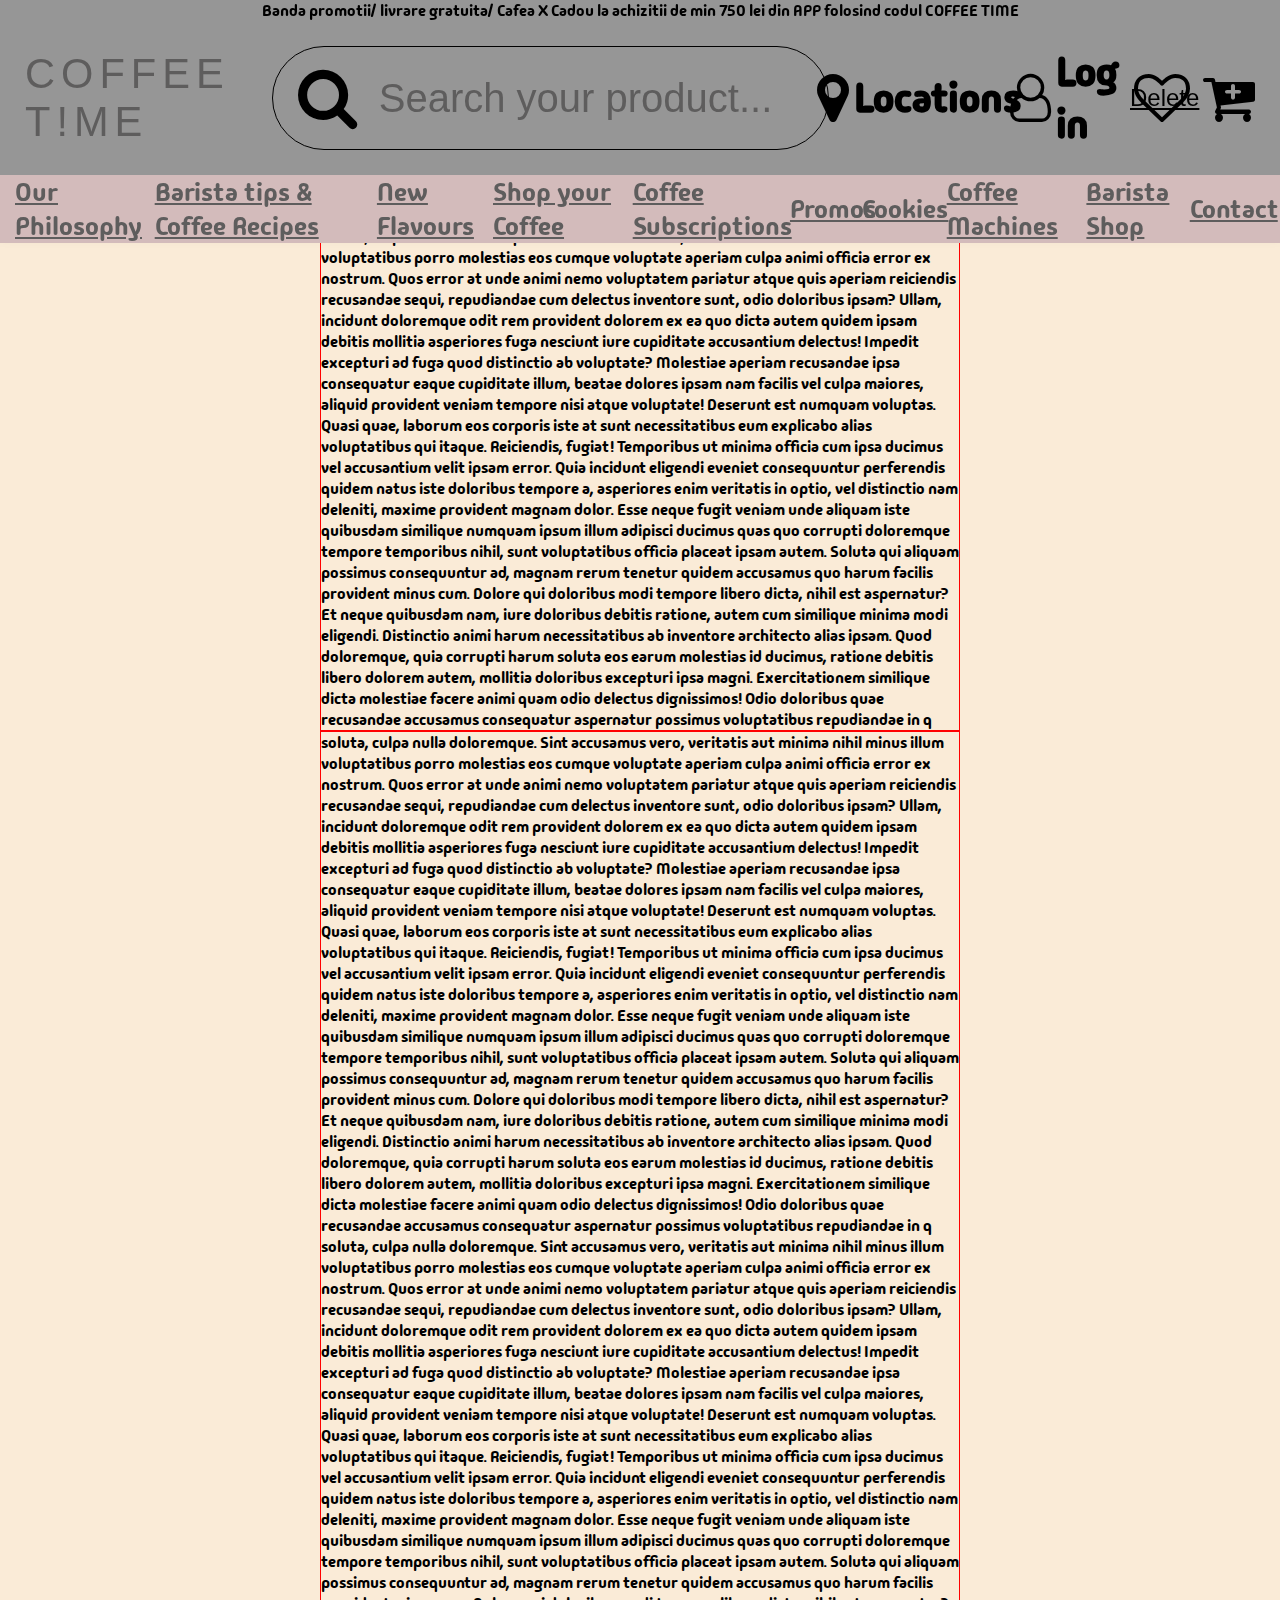
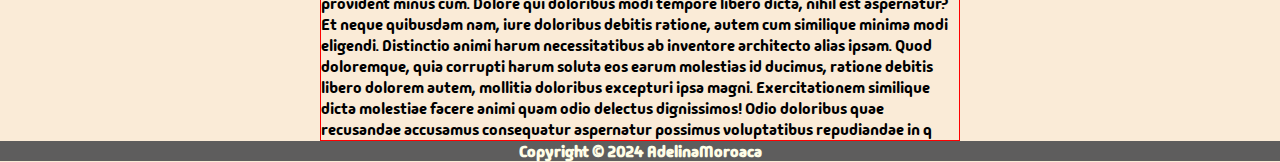
==== commit 194ca3a6: "Code refactory" ====
--- a/feedbackForm/formFB.html
+++ b/feedbackForm/formFB.html
@@ -7,8 +7,8 @@
     <meta name="description" content="Comandă acum cafeaua perfectă pentru tine și savureaz-o în fiecare dimineață. Suntem alături de tine pentru a descoperi cafeaua care ți se potrivește! Produse Originale. Reduceri 50% Livrare Gratis la +150Ron. Modele: Decalcifiant, Aparate Cafea, Pentru Uz Casnic." />
     <meta name="keywords" content="HTML, CSS , JavaScript, React, coffee, coffee beans" />
     <meta name="author" content="Adelina Moroaca" />
-    <!-- <link rel="stylesheet" href="style.css"> -->
-    <link rel="stylesheet" href="style1.css">
+    <link rel="stylesheet" href="style.css">
+
 
     <link rel="stylesheet" href="https://cdnjs.cloudflare.com/ajax/libs/font-awesome/4.7.0/css/font-awesome.min.css">    
     <link rel="preconnect" href="https://fonts.googleapis.com">
@@ -18,22 +18,22 @@
 
 <body> 
     <header>
-        <div class="promotions">
+        <div class="header promotions">
             <p>
                 Banda promotii/ livrare gratuita/ Cafea X Cadou la achizitii de min 750 lei din APP folosind codul COFFEE TIME
             </p>
         </div>
         
-        <div class="searchAndAccount">
+        <div class="header searchAndAccount">
             <div class="logo">
                 <h1>COFFEE  T!ME </h1>
             </div>
 
             <div class="searchContainer">
                 <form action="/action_page.php">
-                    <button type="submit"><i class="fa fa-search"></i></button>
+                    <button type="submit" class="searchBar searchLoop"><i class="fa fa-search"></i></button>
                     <input type="text" placeholder="Search your product... " name="search" />
-                    <button  type="submit" class="deleteSearch">Delete</button>
+                    <button  type="submit" class="searchBar deleteSearch">Delete</button>
                 </form>
             </div>
             
@@ -56,22 +56,21 @@
             </div> 
         </div>
         
-        <nav>
+        <nav class="header">
             <ul>
-                <li><a href="#about" class="nav" id="philosophyNav">Our Philosophy</a></li>
-                <li><a href="#coffee" class="nav" id="tipsRecipesNav">Barista tips & Coffee Recipes</a></li>
-                <li><a href="#news" class="nav" id="newFlavoursNav">New Flavours</a></li>
-                <li><a href="#home" class="nav" id="shopNav">Shop your Coffee</a></li>
-                <li><a href="#about" class="nav" id="subscriptionsNav">Coffee Subscriptions</a></li>
-                <li><a href="#about" class="nav" id="promosNav">Promos</a></li>
-                <li><a href="#about" class="nav" id="cookiesNav">Cookies</a></li>
+                <li class="largeW"><a href="#about" class="nav" id="philosophyNav">Our Philosophy</a></li>
+                <li class="extraLargeW"><a href="#coffee" class="nav" id="tipsRecipesNav">Barista tips & Coffee Recipes</a></li>
+                <li class="mediumW"><a href="#news" class="nav" id="newFlavoursNav">New Flavours</a></li>
+                <li class="largeW"><a href="#home" class="nav" id="shopNav">Shop your Coffee</a></li>
+                <li class="mediumLargeW"><a href="#about" class="nav" id="subscriptionsNav">Coffee Subscriptions</a></li>
+                <li class="smallW"><a href="#about" class="nav" id="promosNav">Promos</a></li>
+                <li class="smallW"><a href="#about" class="nav" id="cookiesNav">Cookies</a></li>
               
-                <li><a href="#about" class="nav" id="coffeeMachinesNav">Coffee Machines</a></li>
-                <li><a href="#about" class="nav" id="">Addition - Coffee Machines</a></li>
-                <li><a href="#about" class="nav" id="baristaShopNav">Barista Shop</a></li>
+                <li class="largeW"><a href="#about" class="nav" id="coffeeMachinesNav">Coffee Machines</a></li>
+                <li class="mediumW"><a href="#about" class="nav" id="baristaShopNav">Barista Shop</a></li>
 
          
-                <li><a href="#contact" class="nav" id="contactNav">Contact*  <!-- <Feedback form> --></a></li>
+                <li class="smallW"><a href="#contact" class="nav" id="contactNav">Contact<Feedback form></a></li>
             </ul>
         </nav>
     </header>
--- a/feedbackForm/style.css
+++ b/feedbackForm/style.css
@@ -10,368 +10,293 @@
     --grayDark: rgb(94, 93, 93);
     --intenseYellow: rgb(255, 238, 0);
     --lightYellow:rgb(255, 253, 231);
-    box-sizing: border-box;
-
+    --black: rgb(0, 0, 0);
+    --blue: rgb(49, 52, 95); 
 }
 
 body{
-    display: flex;
-    flex-direction: column;
-    align-items: center;
-    justify-content: center;
-    border: 5px solid blue;
-  
-
-
     background-color: antiquewhite;
     font-family: "Madimi One", sans-serif;
-    
-}
-
-/* HEADER */
-header {
+    min-height: 100vh;
+    display: flex;
+    flex-direction: column;
+    align-items: center;
+}
+
+/* HEADER SECTION*/
+header{
     height: 225px;
     width: 100%;
+    box-shadow: rgba(0, 0, 0, 0.35) 0px 5px 15px;
+    background-color: var(--gray);
     position: sticky;
     top: 0;
-    /* border: 1px solid magenta; */
-}
-
-header div{
-    display: flex;
-    width: 100%;
-    justify-content: center;
-    align-items: center;
-    padding: 2px;
-    font-size: 1.2em;
+    display: flex;
+    flex-direction: column;
+    align-items: center;
+    /* justify-content: center; */
+}
+
+header > .header{
+    /* background-color: aliceblue; */
+   
+    width: 100%;
+    /* padding: 2px; */
+    display: flex;
+    justify-content: center;
+    align-items: center;
+    /* gap: 3px; */
+    /* font-size: 1.2em; */
 }
 
 /* PROMOTIONS SECTIONS */
-
 header > div.promotions{
-    height: 25px;
+    display: flex;
+    justify-content: center;
+    width: 100%;
+    height: 12%;
     animation-name: bannerPromo;
     animation-duration: 2s;
     animation-iteration-count: infinite;
 }
 
 @keyframes bannerPromo {
-    10%   {background-color: peachpuff;}
-    25%  {background-color: yellow;}
-    50%  {background-color: orange;}
-    50%  {background-color: orange;}
-    100% {background-color: orangered;}   
+    10%   {background-color: var(--gray);}
+    25%  {background-color: var(--grayDark);}
+    50%  {background-color: var(--grayLight);}
+    50%  {background-color: var(--intenseYellow);}
+    100% {background-color: var(--lightYellow);}   
 }
 
 /* SEARCH BAR AND ACCOUNT SECTION */
-
 header > div.searchAndAccount {
-    background-color: aliceblue;
-    height: 100px;
-    display: flex;
-    justify-content: center;
-    padding: 60px;
-    /* border:1px solid red; */
-}
-
-.searchAndAccount div{
-    font-size: 1.3rem;
-    margin: 3px;
-    height: 75px;
-    /* border:1px solid red; */
-
- 
-}
-
-.searchAndAccount i{
-    border:1px solid blue;
-    font-size: 40px;
-    margin: 5px;
-  
+    height: 100%;
+    height: calc(225px -12% -30%);
+    padding: 20px;
+    width: 100%;
+    display: flex;
+    align-items: center;
+    gap: 5px;
+}
+
+div.searchAndAccount > div{
+    padding: 5px;
 }
 
 /* *LOGO* */
-.searchAndAccount > .logo {
-    width: 410px;
-    /* letter-spacing: 10px; */
-    background-color: rgb(155, 253, 253);
-    color: rgb(109, 21, 21);
-    padding: 15px;
-    /* border:1px solid transparent; */
-
-
-    /* font-size: 40px;  ---------------NOT WORKING */
+.logo {
+    width: 20%;
+    height: 100%;
+    display: flex;
+    justify-content: center;
+    align-items: center;
 }
 
 .searchAndAccount > .logo > h1{
-    /* width: 460px; */
-    font-size: 40px;
-    border: 1px solid red;
-    color: rgb(109, 21, 21);
-    letter-spacing: 12px;
-
-
-}
-
+    font-family: 'Lucida Sans', 'Lucida Sans Regular', 'Lucida Grande', 'Lucida Sans Unicode', Geneva, Verdana, sans-serif;
+    font-size: 2.6em;
+    color: var(--grayDark);
+    letter-spacing: 6px;
+    font-weight: lighter; 
+}
+
+
+/* SEARCH BAR */
 .searchContainer{
-    width: 750px;
-}
-
-/* * SEARCH BAR  * */
+    width: 47%;
+    height: 100%;
+}
 
 .searchContainer > form {
-    width: 100%;
-    height: inherit;
+    display: flex;
+    justify-content: center;
+    height: 100%;
+    background-color: var(--gray);
+    color: var(--black);
     border: 1px solid black;
-    border-radius: 40px;
-    padding: 10px;
-    background-color: rgb(236, 236, 236);
-
-
+    border-radius: 60px;
 }
 
 .searchContainer > form > input[type='text']{
     border: none;
-    position: absolute;
-    top: 50px;
-    left: 660px;
-    height: 70px;
     background-color: transparent;
-    width: 35%;
-}
+    width: 100%;
+    font-size: 2.5em;
+    padding-left: 4%;
+    border-radius: 60px;
+    /* align-self: center; */
+
+}
+
+.searchContainer > form > button[type='submit'].searchBar {
+    align-self: center;
+ 
+}
+
 
 .searchContainer > form > input[type='text']:focus{
     outline: none;
 }
 
 .searchContainer > form > input[type='text']::placeholder{
+    color: var(--grayDark);
+}
+
+.searchContainer > form > button[type='submit'].deleteSearch {
+    font-size: 1.5em;
+    height: 30%;
+    width: 5%;
+    background-color: transparent;
+    color: var(--black);
+    border: 1px solid black;
+    border-radius: 60px; 
     position: absolute;
-    padding-left: 10px;
-    top: 20px;
-    font-size: 30px;
-
-    /* top: 90px; */
-
-}
-
-.searchContainer > form > button[type='submit'] > i.fa-search {
-    border: none;
-    position: absolute;
-    top: 57px;
-    left: 610px;
-    font-size: 45px;
-
-}
-
-.searchContainer > form > span.deleteInputInfo{
-    /* border: 1px solid magenta; */
-    position: absolute;
-    padding-right: 10px;
-    top: 65px;
-    left: 1220px;
-    font-size: 30px;
-    /* width: 350px; */
-}
-
-
-/* STORES SECTION */
-
-.stores{
-    width: 140px;
+    text-decoration: underline;
+    left: 1130px;
+
+    border: transparent;
+}
+
+.searchContainer > form > button[type='submit'].searchLoop {
+    padding-left: 25px;
+    font-size: 4em;
+    background-color: transparent;
+
+    border: transparent;
+}
+/* STORES AND USER ACCOUNT SECTION  */
+header > .searchAndAccount .icon {
+    height: 100%;  
+    display: flex;
+    justify-content: center;
+    align-items: center;
+    gap: 5px;
+}
+
+header > .searchAndAccount .locations{
+    width: 13%;   
+}
+
+header > .searchAndAccount .userAccount{
+    width: 10%;   
+}
+
+header > .searchAndAccount > .icon h2{
+    font-size: 2.5em;
+}
+
+.icon > i {
+    font-size: 3em;
+}
+
+.icon > i.fa-map-marker {
+    font-size: 3.5em;
+}
+
+
+/* FAVORITE AND SHOPPING CART SECTION */
+header > .searchAndAccount .singleIcon {
+    width: 5%;
+    height: 100%;  
+    display: flex;
+    justify-content: center;
+    align-items: center;
+    font-size: 3.5em;
+}
+
+/* NAV BAR SECTION */
+header > nav{
+    height: 30%;
+    background-color: var(--grayLight);
+    width: 100%;
+    display: flex;
+    justify-content: center;
+    padding: 10px;
+}
+
+header > nav > ul{
+    width: 100%;
+    height: 100%;
+    display: flex;
+    justify-content: center;
+    align-items: center;
+    gap: 10px;
+
     padding: 5px;
-    border: 1px solid aqua;
-
-  
-}
-
-/* USER ACCOUNT */
-
-.userAccount{
-    width: 150px;
-    padding: 5px;
-    border: 1px solid aqua;
-
-}
-
-.favouriteProducts{
-    width: 50px;  
-    border: 1px solid aqua;
-
-}
-
-.shoppingCart{
-    width: 50px;
-    border: 1px solid aqua;
-
-}
-
-/* NAV BAR SECTION */
-header > nav > ul{
-    display: flex;
-    flex-direction: row;
-    justify-content: space-around;
-    /* border: 1px solid green; */
-    padding: 10px;
-    height: 100px;
-    background-color: aqua;
+    background-color: var(--grayLight);
     list-style-type: none;
-
-}
-
-header > nav > ul > li > a{
-    display: flex;
-    justify-content: center;
-    align-items: center;
-    height: 80px;
-    border: 1px solid blue;
-    background-color: black;
-    color: wheat;
-
-}
-
-.textDemo{
-    width: 500px;
-}
-/* section.coffeeContent{
+}
+
+header > nav > ul > li{
+    width: 100%;
+    display: flex;
+    justify-content: center;
+}
+
+header > nav > ul > li > a.nav{
+    color: var(--grayDark);
+    font-size: 1.6em;
+}
+
+/* header > nav > ul > li > #promosNav, 
+header > nav > ul > li > #cookiesNav, 
+header > nav > ul > li > #baristaShopNav, 
+header > nav > ul > li > #contactNav  {
+    color: yellow;
+   width:  45%;
+    border: 2px solid yellow
+} */
+
+header > nav > ul > li.smallW{
+    width: 5%;
+}
+
+header > nav > ul > li.mediumW{
+    width: 9%;
+}
+
+header > nav > ul > li.largeW{
+    width: 11%;
+}
+
+header > nav > ul > li.extraLargeW{
+    width: 18%;
+}
+
+header > nav > ul > li.mediumLargeW{
+    width: 13%;
+}
+
+/* MAIN SECTION */
+main{
+    width: 100%;
+    /* METODA 1 */
+    height: calc(100vh -225px -20px);
+
+    /* METODA 2 */
+    /* flex-grow: 1; */
+    /* width: 100vw; */
+    /* max-width: 100vw; */
+    /* min-width: 100vw; */
     display: flex;
     flex-direction: column;
-} */
-
-/* ul.coffeeContent{
-    display: flex;
-    flex-direction: row;
-    justify-content: space-around;
-    border: 2px solid red;
-    margin:20px;
-    padding: 20px;
-} */
-
-/* form{
-    display: flex;
-    flex-direction: column;
-    justify-content: center;
-    align-self: center;
-    background-color: var(--gray);
-    border: 2px solid var(--grayDark);
-    border-radius: 2%;
-    height: 1100px;
-} */
-
-/* legend{
-    margin: 5px;
-} */
-
-/* #intro{
-    width: inherit;
-    height: inherit;
-
-} */
-
-/* #first{
-    border: 1px solid var(--grayDark);
-    background-color: var(--grayLight);
-    width: 950px;
-    height: 170px;
-    display: flex;
-    flex-direction: column;
-    padding: 10px;
-    margin: 10px;
-    border-radius: 20px;
-
-} */
-
-/* #second {
-    display: flex;
-    width: 950px;
-    height: 300px;
-    border-radius: 20px;
-    padding: 10px;
-    margin: 10px;
-} */
-
-/* #secondPurchase, #secondPros, #secondCons {
-    display: flex;
-    flex-direction: column;
-    border: 1px solid var(--grayDark);
-    background-color: var(--grayLight);
-    width: 950px;
-    height: 260px;
-    border-radius: 20px;
-    padding: 10px;
-    margin: 10px;
-} */
-
-/* #purchase, #pros, #cons {
-    height: 220px;
-    padding: 5px;
-    border-radius: 20px;
-    border: 1px solid var(--grayDark);
-   
-} */
-
- /* Chrome/Opera/Safari */
-/* ::-webkit-input-placeholder { 
-    white-space:pre-line;  
-    position:relative;
-    top:-80px;
-    padding: 20px;
-} */
-
- /* Firefox 19+ */
-/* ::-moz-placeholder { 
-    white-space:pre-line;  
-    position:relative;
-    top:-80px;
-    padding: 20px;
-} */
-
-/* #third, #fourth, #fifth, #sixth, #seventh, #eighth, #ninth{
-    border: 1px solid var(--grayDark);
-    background-color: var(--grayLight);
-    border-radius: 20px;
-    padding: 10px;
-    margin: 10px;
-    width: 950px;
-    height: 80px;   
-} */
-
-/* .fa {
-    color: var(--lightYellow);   
-} */
-  
-/* .fa:hover {
-    color: var(--intenseYellow);
-
-} */
-
-/* #sixth{
-    height: 60px;    
-} */
-
-/* #seventh{
-    height: 50px; 
-} */
-
-/* #eighth{
-    height: 60px; 
-
-} */
-
-/* #ninth{
-    height: 60px; 
-} */
-
-/* input[type='submit']{
-    position: absolute;
-    top: 1770px;
-    left: 825px;
-    height: 40px;
-    width: 250px;
-    border-radius: 20px;
-    border: 2px solid var(--grayDark);
-} */
-
-/* footer{
-    border: 2px solid green;
-    margin-top: 100px;
-} */+    align-items: center;
+}
+
+main > p{
+    border: 1px solid red;
+    width: 50%;
+}
+
+/* FOOTER SECTION */
+footer{
+    width: 100%;
+    height: 20px;
+    background-color: var(--grayDark);
+    display: flex;
+    justify-content: center; 
+}
+
+footer > h4{
+    color: var(--lightYellow);
+}